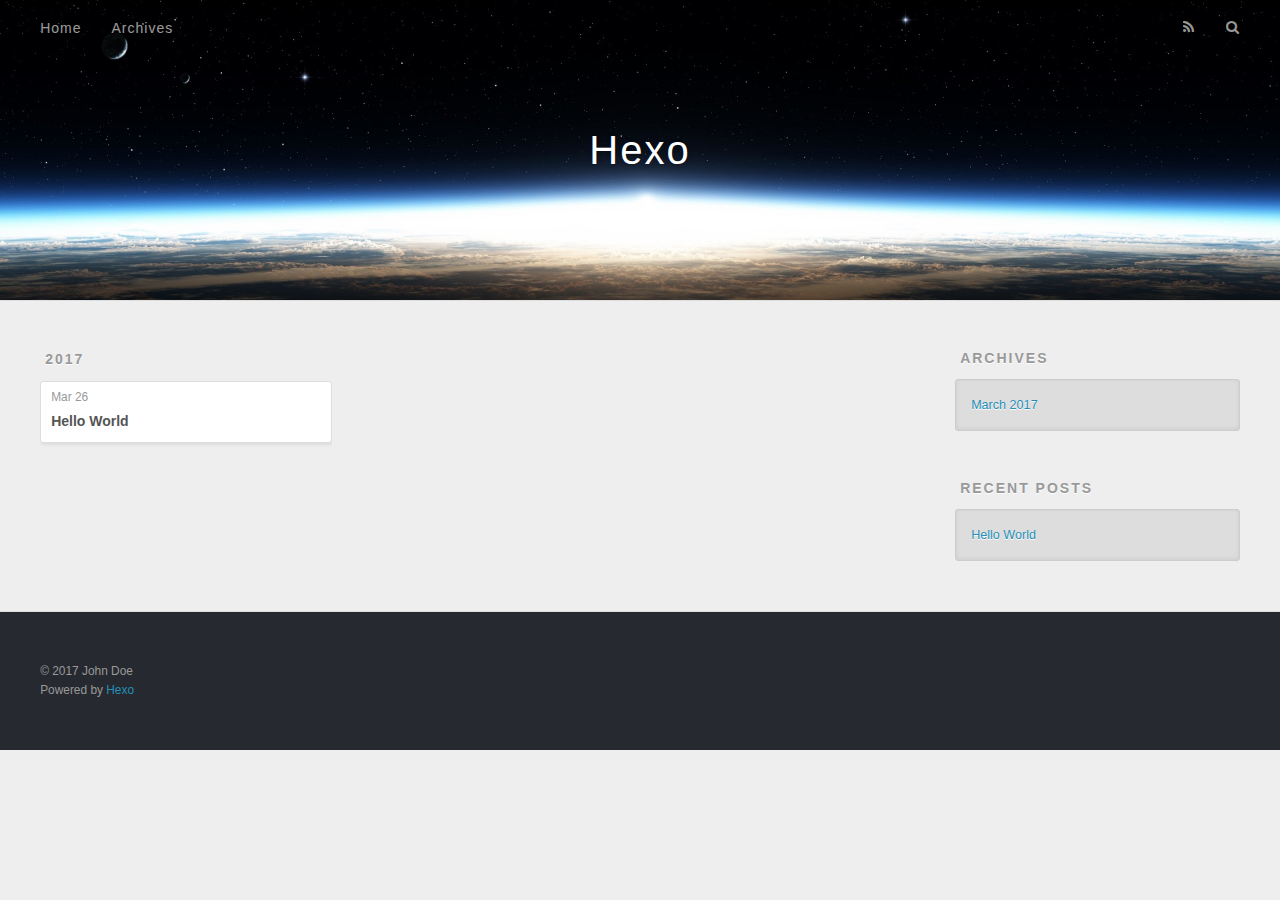
==== archives/2017/index.html @ 451388a0 "Site updated: 2017-03-26 14:54:49" ====
<!DOCTYPE html>
<html>
<head>
  <meta charset="utf-8">
  
  <title>Archives: 2017 | Hexo</title>
  <meta name="viewport" content="width=device-width, initial-scale=1, maximum-scale=1">
  <meta property="og:type" content="website">
<meta property="og:title" content="Hexo">
<meta property="og:url" content="http://yoursite.com/archives/2017/index.html">
<meta property="og:site_name" content="Hexo">
<meta name="twitter:card" content="summary">
<meta name="twitter:title" content="Hexo">
  
    <link rel="alternate" href="/atom.xml" title="Hexo" type="application/atom+xml">
  
  
    <link rel="icon" href="/favicon.png">
  
  
    <link href="//fonts.googleapis.com/css?family=Source+Code+Pro" rel="stylesheet" type="text/css">
  
  <link rel="stylesheet" href="/css/style.css">
  

</head>

<body>
  <div id="container">
    <div id="wrap">
      <header id="header">
  <div id="banner"></div>
  <div id="header-outer" class="outer">
    <div id="header-title" class="inner">
      <h1 id="logo-wrap">
        <a href="/" id="logo">Hexo</a>
      </h1>
      
    </div>
    <div id="header-inner" class="inner">
      <nav id="main-nav">
        <a id="main-nav-toggle" class="nav-icon"></a>
        
          <a class="main-nav-link" href="/">Home</a>
        
          <a class="main-nav-link" href="/archives">Archives</a>
        
      </nav>
      <nav id="sub-nav">
        
          <a id="nav-rss-link" class="nav-icon" href="/atom.xml" title="RSS Feed"></a>
        
        <a id="nav-search-btn" class="nav-icon" title="Search"></a>
      </nav>
      <div id="search-form-wrap">
        <form action="//google.com/search" method="get" accept-charset="UTF-8" class="search-form"><input type="search" name="q" results="0" class="search-form-input" placeholder="Search"><button type="submit" class="search-form-submit">&#xF002;</button><input type="hidden" name="sitesearch" value="http://yoursite.com"></form>
      </div>
    </div>
  </div>
</header>
      <div class="outer">
        <section id="main">
  
  
    
    
      
      
      <section class="archives-wrap">
        <div class="archive-year-wrap">
          <a href="/archives/2017" class="archive-year">2017</a>
        </div>
        <div class="archives">
    
    <article class="archive-article archive-type-post">
  <div class="archive-article-inner">
    <header class="archive-article-header">
      <a href="/2017/03/26/hello-world/" class="archive-article-date">
  <time datetime="2017-03-26T06:31:11.695Z" itemprop="datePublished">Mar 26</time>
</a>
      
  
    <h1 itemprop="name">
      <a class="archive-article-title" href="/2017/03/26/hello-world/">Hello World</a>
    </h1>
  

    </header>
  </div>
</article>
  
  
    </div></section>
  

</section>
        
          <aside id="sidebar">
  
    

  
    

  
    
  
    
  <div class="widget-wrap">
    <h3 class="widget-title">Archives</h3>
    <div class="widget">
      <ul class="archive-list"><li class="archive-list-item"><a class="archive-list-link" href="/archives/2017/03/">March 2017</a></li></ul>
    </div>
  </div>


  
    
  <div class="widget-wrap">
    <h3 class="widget-title">Recent Posts</h3>
    <div class="widget">
      <ul>
        
          <li>
            <a href="/2017/03/26/hello-world/">Hello World</a>
          </li>
        
      </ul>
    </div>
  </div>

  
</aside>
        
      </div>
      <footer id="footer">
  
  <div class="outer">
    <div id="footer-info" class="inner">
      &copy; 2017 John Doe<br>
      Powered by <a href="http://hexo.io/" target="_blank">Hexo</a>
    </div>
  </div>
</footer>
    </div>
    <nav id="mobile-nav">
  
    <a href="/" class="mobile-nav-link">Home</a>
  
    <a href="/archives" class="mobile-nav-link">Archives</a>
  
</nav>
    

<script src="//ajax.googleapis.com/ajax/libs/jquery/2.0.3/jquery.min.js"></script>


  <link rel="stylesheet" href="/fancybox/jquery.fancybox.css">
  <script src="/fancybox/jquery.fancybox.pack.js"></script>


<script src="/js/script.js"></script>

  </div>
</body>
</html>
---- css/style.css ----
body {
  width: 100%;
}
body:before,
body:after {
  content: "";
  display: table;
}
body:after {
  clear: both;
}
html,
body,
div,
span,
applet,
object,
iframe,
h1,
h2,
h3,
h4,
h5,
h6,
p,
blockquote,
pre,
a,
abbr,
acronym,
address,
big,
cite,
code,
del,
dfn,
em,
img,
ins,
kbd,
q,
s,
samp,
small,
strike,
strong,
sub,
sup,
tt,
var,
dl,
dt,
dd,
ol,
ul,
li,
fieldset,
form,
label,
legend,
table,
caption,
tbody,
tfoot,
thead,
tr,
th,
td {
  margin: 0;
  padding: 0;
  border: 0;
  outline: 0;
  font-weight: inherit;
  font-style: inherit;
  font-family: inherit;
  font-size: 100%;
  vertical-align: baseline;
}
body {
  line-height: 1;
  color: #000;
  background: #fff;
}
ol,
ul {
  list-style: none;
}
table {
  border-collapse: separate;
  border-spacing: 0;
  vertical-align: middle;
}
caption,
th,
td {
  text-align: left;
  font-weight: normal;
  vertical-align: middle;
}
a img {
  border: none;
}
input,
button {
  margin: 0;
  padding: 0;
}
input::-moz-focus-inner,
button::-moz-focus-inner {
  border: 0;
  padding: 0;
}
@font-face {
  font-family: FontAwesome;
  font-style: normal;
  font-weight: normal;
  src: url("fonts/fontawesome-webfont.eot?v=#4.0.3");
  src: url("fonts/fontawesome-webfont.eot?#iefix&v=#4.0.3") format("embedded-opentype"), url("fonts/fontawesome-webfont.woff?v=#4.0.3") format("woff"), url("fonts/fontawesome-webfont.ttf?v=#4.0.3") format("truetype"), url("fonts/fontawesome-webfont.svg#fontawesomeregular?v=#4.0.3") format("svg");
}
html,
body,
#container {
  height: 100%;
}
body {
  background: #eee;
  font: 14px "Helvetica Neue", Helvetica, Arial, sans-serif;
  -webkit-text-size-adjust: 100%;
}
.outer {
  max-width: 1220px;
  margin: 0 auto;
  padding: 0 20px;
}
.outer:before,
.outer:after {
  content: "";
  display: table;
}
.outer:after {
  clear: both;
}
.inner {
  display: inline;
  float: left;
  width: 98.33333333333333%;
  margin: 0 0.833333333333333%;
}
.left,
.alignleft {
  float: left;
}
.right,
.alignright {
  float: right;
}
.clear {
  clear: both;
}
#container {
  position: relative;
}
.mobile-nav-on {
  overflow: hidden;
}
#wrap {
  height: 100%;
  width: 100%;
  position: absolute;
  top: 0;
  left: 0;
  -webkit-transition: 0.2s ease-out;
  -moz-transition: 0.2s ease-out;
  -ms-transition: 0.2s ease-out;
  transition: 0.2s ease-out;
  z-index: 1;
  background: #eee;
}
.mobile-nav-on #wrap {
  left: 280px;
}
@media screen and (min-width: 768px) {
  #main {
    display: inline;
    float: left;
    width: 73.33333333333333%;
    margin: 0 0.833333333333333%;
  }
}
.article-date,
.article-category-link,
.archive-year,
.widget-title {
  text-decoration: none;
  text-transform: uppercase;
  letter-spacing: 2px;
  color: #999;
  margin-bottom: 1em;
  margin-left: 5px;
  line-height: 1em;
  text-shadow: 0 1px #fff;
  font-weight: bold;
}
.article-inner,
.archive-article-inner {
  background: #fff;
  -webkit-box-shadow: 1px 2px 3px #ddd;
  box-shadow: 1px 2px 3px #ddd;
  border: 1px solid #ddd;
  border-radius: 3px;
}
.article-entry h1,
.widget h1 {
  font-size: 2em;
}
.article-entry h2,
.widget h2 {
  font-size: 1.5em;
}
.article-entry h3,
.widget h3 {
  font-size: 1.3em;
}
.article-entry h4,
.widget h4 {
  font-size: 1.2em;
}
.article-entry h5,
.widget h5 {
  font-size: 1em;
}
.article-entry h6,
.widget h6 {
  font-size: 1em;
  color: #999;
}
.article-entry hr,
.widget hr {
  border: 1px dashed #ddd;
}
.article-entry strong,
.widget strong {
  font-weight: bold;
}
.article-entry em,
.widget em,
.article-entry cite,
.widget cite {
  font-style: italic;
}
.article-entry sup,
.widget sup,
.article-entry sub,
.widget sub {
  font-size: 0.75em;
  line-height: 0;
  position: relative;
  vertical-align: baseline;
}
.article-entry sup,
.widget sup {
  top: -0.5em;
}
.article-entry sub,
.widget sub {
  bottom: -0.2em;
}
.article-entry small,
.widget small {
  font-size: 0.85em;
}
.article-entry acronym,
.widget acronym,
.article-entry abbr,
.widget abbr {
  border-bottom: 1px dotted;
}
.article-entry ul,
.widget ul,
.article-entry ol,
.widget ol,
.article-entry dl,
.widget dl {
  margin: 0 20px;
  line-height: 1.6em;
}
.article-entry ul ul,
.widget ul ul,
.article-entry ol ul,
.widget ol ul,
.article-entry ul ol,
.widget ul ol,
.article-entry ol ol,
.widget ol ol {
  margin-top: 0;
  margin-bottom: 0;
}
.article-entry ul,
.widget ul {
  list-style: disc;
}
.article-entry ol,
.widget ol {
  list-style: decimal;
}
.article-entry dt,
.widget dt {
  font-weight: bold;
}
#header {
  height: 300px;
  position: relative;
  border-bottom: 1px solid #ddd;
}
#header:before,
#header:after {
  content: "";
  position: absolute;
  left: 0;
  right: 0;
  height: 40px;
}
#header:before {
  top: 0;
  background: -webkit-linear-gradient(rgba(0,0,0,0.2), transparent);
  background: -moz-linear-gradient(rgba(0,0,0,0.2), transparent);
  background: -ms-linear-gradient(rgba(0,0,0,0.2), transparent);
  background: linear-gradient(rgba(0,0,0,0.2), transparent);
}
#header:after {
  bottom: 0;
  background: -webkit-linear-gradient(transparent, rgba(0,0,0,0.2));
  background: -moz-linear-gradient(transparent, rgba(0,0,0,0.2));
  background: -ms-linear-gradient(transparent, rgba(0,0,0,0.2));
  background: linear-gradient(transparent, rgba(0,0,0,0.2));
}
#header-outer {
  height: 100%;
  position: relative;
}
#header-inner {
  position: relative;
  overflow: hidden;
}
#banner {
  position: absolute;
  top: 0;
  left: 0;
  width: 100%;
  height: 100%;
  background: url("images/banner.jpg") center #000;
  -webkit-background-size: cover;
  -moz-background-size: cover;
  background-size: cover;
  z-index: -1;
}
#header-title {
  text-align: center;
  height: 40px;
  position: absolute;
  top: 50%;
  left: 0;
  margin-top: -20px;
}
#logo,
#subtitle {
  text-decoration: none;
  color: #fff;
  font-weight: 300;
  text-shadow: 0 1px 4px rgba(0,0,0,0.3);
}
#logo {
  font-size: 40px;
  line-height: 40px;
  letter-spacing: 2px;
}
#subtitle {
  font-size: 16px;
  line-height: 16px;
  letter-spacing: 1px;
}
#subtitle-wrap {
  margin-top: 16px;
}
#main-nav {
  float: left;
  margin-left: -15px;
}
.nav-icon,
.main-nav-link {
  float: left;
  color: #fff;
  opacity: 0.6;
  text-decoration: none;
  text-shadow: 0 1px rgba(0,0,0,0.2);
  -webkit-transition: opacity 0.2s;
  -moz-transition: opacity 0.2s;
  -ms-transition: opacity 0.2s;
  transition: opacity 0.2s;
  display: block;
  padding: 20px 15px;
}
.nav-icon:hover,
.main-nav-link:hover {
  opacity: 1;
}
.nav-icon {
  font-family: FontAwesome;
  text-align: center;
  font-size: 14px;
  width: 14px;
  height: 14px;
  padding: 20px 15px;
  position: relative;
  cursor: pointer;
}
.main-nav-link {
  font-weight: 300;
  letter-spacing: 1px;
}
@media screen and (max-width: 479px) {
  .main-nav-link {
    display: none;
  }
}
#main-nav-toggle {
  display: none;
}
#main-nav-toggle:before {
  content: "\f0c9";
}
@media screen and (max-width: 479px) {
  #main-nav-toggle {
    display: block;
  }
}
#sub-nav {
  float: right;
  margin-right: -15px;
}
#nav-rss-link:before {
  content: "\f09e";
}
#nav-search-btn:before {
  content: "\f002";
}
#search-form-wrap {
  position: absolute;
  top: 15px;
  width: 150px;
  height: 30px;
  right: -150px;
  opacity: 0;
  -webkit-transition: 0.2s ease-out;
  -moz-transition: 0.2s ease-out;
  -ms-transition: 0.2s ease-out;
  transition: 0.2s ease-out;
}
#search-form-wrap.on {
  opacity: 1;
  right: 0;
}
@media screen and (max-width: 479px) {
  #search-form-wrap {
    width: 100%;
    right: -100%;
  }
}
.search-form {
  position: absolute;
  top: 0;
  left: 0;
  right: 0;
  background: #fff;
  padding: 5px 15px;
  border-radius: 15px;
  -webkit-box-shadow: 0 0 10px rgba(0,0,0,0.3);
  box-shadow: 0 0 10px rgba(0,0,0,0.3);
}
.search-form-input {
  border: none;
  background: none;
  color: #555;
  width: 100%;
  font: 13px "Helvetica Neue", Helvetica, Arial, sans-serif;
  outline: none;
}
.search-form-input::-webkit-search-results-decoration,
.search-form-input::-webkit-search-cancel-button {
  -webkit-appearance: none;
}
.search-form-submit {
  position: absolute;
  top: 50%;
  right: 10px;
  margin-top: -7px;
  font: 13px FontAwesome;
  border: none;
  background: none;
  color: #bbb;
  cursor: pointer;
}
.search-form-submit:hover,
.search-form-submit:focus {
  color: #777;
}
.article {
  margin: 50px 0;
}
.article-inner {
  overflow: hidden;
}
.article-meta:before,
.article-meta:after {
  content: "";
  display: table;
}
.article-meta:after {
  clear: both;
}
.article-date {
  float: left;
}
.article-category {
  float: left;
  line-height: 1em;
  color: #ccc;
  text-shadow: 0 1px #fff;
  margin-left: 8px;
}
.article-category:before {
  content: "\2022";
}
.article-category-link {
  margin: 0 12px 1em;
}
.article-header {
  padding: 20px 20px 0;
}
.article-title {
  text-decoration: none;
  font-size: 2em;
  font-weight: bold;
  color: #555;
  line-height: 1.1em;
  -webkit-transition: color 0.2s;
  -moz-transition: color 0.2s;
  -ms-transition: color 0.2s;
  transition: color 0.2s;
}
a.article-title:hover {
  color: #258fb8;
}
.article-entry {
  color: #555;
  padding: 0 20px;
}
.article-entry:before,
.article-entry:after {
  content: "";
  display: table;
}
.article-entry:after {
  clear: both;
}
.article-entry p,
.article-entry table {
  line-height: 1.6em;
  margin: 1.6em 0;
}
.article-entry h1,
.article-entry h2,
.article-entry h3,
.article-entry h4,
.article-entry h5,
.article-entry h6 {
  font-weight: bold;
}
.article-entry h1,
.article-entry h2,
.article-entry h3,
.article-entry h4,
.article-entry h5,
.article-entry h6 {
  line-height: 1.1em;
  margin: 1.1em 0;
}
.article-entry a {
  color: #258fb8;
  text-decoration: none;
}
.article-entry a:hover {
  text-decoration: underline;
}
.article-entry ul,
.article-entry ol,
.article-entry dl {
  margin-top: 1.6em;
  margin-bottom: 1.6em;
}
.article-entry img,
.article-entry video {
  max-width: 100%;
  height: auto;
  display: block;
  margin: auto;
}
.article-entry iframe {
  border: none;
}
.article-entry table {
  width: 100%;
  border-collapse: collapse;
  border-spacing: 0;
}
.article-entry th {
  font-weight: bold;
  border-bottom: 3px solid #ddd;
  padding-bottom: 0.5em;
}
.article-entry td {
  border-bottom: 1px solid #ddd;
  padding: 10px 0;
}
.article-entry blockquote {
  font-family: Georgia, "Times New Roman", serif;
  font-size: 1.4em;
  margin: 1.6em 20px;
  text-align: center;
}
.article-entry blockquote footer {
  font-size: 14px;
  margin: 1.6em 0;
  font-family: "Helvetica Neue", Helvetica, Arial, sans-serif;
}
.article-entry blockquote footer cite:before {
  content: "—";
  padding: 0 0.5em;
}
.article-entry .pullquote {
  text-align: left;
  width: 45%;
  margin: 0;
}
.article-entry .pullquote.left {
  margin-left: 0.5em;
  margin-right: 1em;
}
.article-entry .pullquote.right {
  margin-right: 0.5em;
  margin-left: 1em;
}
.article-entry .caption {
  color: #999;
  display: block;
  font-size: 0.9em;
  margin-top: 0.5em;
  position: relative;
  text-align: center;
}
.article-entry .video-container {
  position: relative;
  padding-top: 56.25%;
  height: 0;
  overflow: hidden;
}
.article-entry .video-container iframe,
.article-entry .video-container object,
.article-entry .video-container embed {
  position: absolute;
  top: 0;
  left: 0;
  width: 100%;
  height: 100%;
  margin-top: 0;
}
.article-more-link a {
  display: inline-block;
  line-height: 1em;
  padding: 6px 15px;
  border-radius: 15px;
  background: #eee;
  color: #999;
  text-shadow: 0 1px #fff;
  text-decoration: none;
}
.article-more-link a:hover {
  background: #258fb8;
  color: #fff;
  text-decoration: none;
  text-shadow: 0 1px #1e7293;
}
.article-footer {
  font-size: 0.85em;
  line-height: 1.6em;
  border-top: 1px solid #ddd;
  padding-top: 1.6em;
  margin: 0 20px 20px;
}
.article-footer:before,
.article-footer:after {
  content: "";
  display: table;
}
.article-footer:after {
  clear: both;
}
.article-footer a {
  color: #999;
  text-decoration: none;
}
.article-footer a:hover {
  color: #555;
}
.article-tag-list-item {
  float: left;
  margin-right: 10px;
}
.article-tag-list-link:before {
  content: "#";
}
.article-comment-link {
  float: right;
}
.article-comment-link:before {
  content: "\f075";
  font-family: FontAwesome;
  padding-right: 8px;
}
.article-share-link {
  cursor: pointer;
  float: right;
  margin-left: 20px;
}
.article-share-link:before {
  content: "\f064";
  font-family: FontAwesome;
  padding-right: 6px;
}
#article-nav {
  position: relative;
}
#article-nav:before,
#article-nav:after {
  content: "";
  display: table;
}
#article-nav:after {
  clear: both;
}
@media screen and (min-width: 768px) {
  #article-nav {
    margin: 50px 0;
  }
  #article-nav:before {
    width: 8px;
    height: 8px;
    position: absolute;
    top: 50%;
    left: 50%;
    margin-top: -4px;
    margin-left: -4px;
    content: "";
    border-radius: 50%;
    background: #ddd;
    -webkit-box-shadow: 0 1px 2px #fff;
    box-shadow: 0 1px 2px #fff;
  }
}
.article-nav-link-wrap {
  text-decoration: none;
  text-shadow: 0 1px #fff;
  color: #999;
  -webkit-box-sizing: border-box;
  -moz-box-sizing: border-box;
  box-sizing: border-box;
  margin-top: 50px;
  text-align: center;
  display: block;
}
.article-nav-link-wrap:hover {
  color: #555;
}
@media screen and (min-width: 768px) {
  .article-nav-link-wrap {
    width: 50%;
    margin-top: 0;
  }
}
@media screen and (min-width: 768px) {
  #article-nav-newer {
    float: left;
    text-align: right;
    padding-right: 20px;
  }
}
@media screen and (min-width: 768px) {
  #article-nav-older {
    float: right;
    text-align: left;
    padding-left: 20px;
  }
}
.article-nav-caption {
  text-transform: uppercase;
  letter-spacing: 2px;
  color: #ddd;
  line-height: 1em;
  font-weight: bold;
}
#article-nav-newer .article-nav-caption {
  margin-right: -2px;
}
.article-nav-title {
  font-size: 0.85em;
  line-height: 1.6em;
  margin-top: 0.5em;
}
.article-share-box {
  position: absolute;
  display: none;
  background: #fff;
  -webkit-box-shadow: 1px 2px 10px rgba(0,0,0,0.2);
  box-shadow: 1px 2px 10px rgba(0,0,0,0.2);
  border-radius: 3px;
  margin-left: -145px;
  overflow: hidden;
  z-index: 1;
}
.article-share-box.on {
  display: block;
}
.article-share-input {
  width: 100%;
  background: none;
  -webkit-box-sizing: border-box;
  -moz-box-sizing: border-box;
  box-sizing: border-box;
  font: 14px "Helvetica Neue", Helvetica, Arial, sans-serif;
  padding: 0 15px;
  color: #555;
  outline: none;
  border: 1px solid #ddd;
  border-radius: 3px 3px 0 0;
  height: 36px;
  line-height: 36px;
}
.article-share-links {
  background: #eee;
}
.article-share-links:before,
.article-share-links:after {
  content: "";
  display: table;
}
.article-share-links:after {
  clear: both;
}
.article-share-twitter,
.article-share-facebook,
.article-share-pinterest,
.article-share-google {
  width: 50px;
  height: 36px;
  display: block;
  float: left;
  position: relative;
  color: #999;
  text-shadow: 0 1px #fff;
}
.article-share-twitter:before,
.article-share-facebook:before,
.article-share-pinterest:before,
.article-share-google:before {
  font-size: 20px;
  font-family: FontAwesome;
  width: 20px;
  height: 20px;
  position: absolute;
  top: 50%;
  left: 50%;
  margin-top: -10px;
  margin-left: -10px;
  text-align: center;
}
.article-share-twitter:hover,
.article-share-facebook:hover,
.article-share-pinterest:hover,
.article-share-google:hover {
  color: #fff;
}
.article-share-twitter:before {
  content: "\f099";
}
.article-share-twitter:hover {
  background: #00aced;
  text-shadow: 0 1px #008abe;
}
.article-share-facebook:before {
  content: "\f09a";
}
.article-share-facebook:hover {
  background: #3b5998;
  text-shadow: 0 1px #2f477a;
}
.article-share-pinterest:before {
  content: "\f0d2";
}
.article-share-pinterest:hover {
  background: #cb2027;
  text-shadow: 0 1px #a21a1f;
}
.article-share-google:before {
  content: "\f0d5";
}
.article-share-google:hover {
  background: #dd4b39;
  text-shadow: 0 1px #be3221;
}
.article-gallery {
  background: #000;
  position: relative;
}
.article-gallery-photos {
  position: relative;
  overflow: hidden;
}
.article-gallery-img {
  display: none;
  max-width: 100%;
}
.article-gallery-img:first-child {
  display: block;
}
.article-gallery-img.loaded {
  position: absolute;
  display: block;
}
.article-gallery-img img {
  display: block;
  max-width: 100%;
  margin: 0 auto;
}
#comments {
  background: #fff;
  -webkit-box-shadow: 1px 2px 3px #ddd;
  box-shadow: 1px 2px 3px #ddd;
  padding: 20px;
  border: 1px solid #ddd;
  border-radius: 3px;
  margin: 50px 0;
}
#comments a {
  color: #258fb8;
}
.archives-wrap {
  margin: 50px 0;
}
.archives:before,
.archives:after {
  content: "";
  display: table;
}
.archives:after {
  clear: both;
}
.archive-year-wrap {
  margin-bottom: 1em;
}
.archives {
  -webkit-column-gap: 10px;
  -moz-column-gap: 10px;
  column-gap: 10px;
}
@media screen and (min-width: 480px) and (max-width: 767px) {
  .archives {
    -webkit-column-count: 2;
    -moz-column-count: 2;
    column-count: 2;
  }
}
@media screen and (min-width: 768px) {
  .archives {
    -webkit-column-count: 3;
    -moz-column-count: 3;
    column-count: 3;
  }
}
.archive-article {
  -webkit-column-break-inside: avoid;
  page-break-inside: avoid;
  overflow: hidden;
  break-inside: avoid-column;
}
.archive-article-inner {
  padding: 10px;
  margin-bottom: 15px;
}
.archive-article-title {
  text-decoration: none;
  font-weight: bold;
  color: #555;
  -webkit-transition: color 0.2s;
  -moz-transition: color 0.2s;
  -ms-transition: color 0.2s;
  transition: color 0.2s;
  line-height: 1.6em;
}
.archive-article-title:hover {
  color: #258fb8;
}
.archive-article-footer {
  margin-top: 1em;
}
.archive-article-date {
  color: #999;
  text-decoration: none;
  font-size: 0.85em;
  line-height: 1em;
  margin-bottom: 0.5em;
  display: block;
}
#page-nav {
  margin: 50px auto;
  background: #fff;
  -webkit-box-shadow: 1px 2px 3px #ddd;
  box-shadow: 1px 2px 3px #ddd;
  border: 1px solid #ddd;
  border-radius: 3px;
  text-align: center;
  color: #999;
  overflow: hidden;
}
#page-nav:before,
#page-nav:after {
  content: "";
  display: table;
}
#page-nav:after {
  clear: both;
}
#page-nav a,
#page-nav span {
  padding: 10px 20px;
  line-height: 1;
  height: 2ex;
}
#page-nav a {
  color: #999;
  text-decoration: none;
}
#page-nav a:hover {
  background: #999;
  color: #fff;
}
#page-nav .prev {
  float: left;
}
#page-nav .next {
  float: right;
}
#page-nav .page-number {
  display: inline-block;
}
@media screen and (max-width: 479px) {
  #page-nav .page-number {
    display: none;
  }
}
#page-nav .current {
  color: #555;
  font-weight: bold;
}
#page-nav .space {
  color: #ddd;
}
#footer {
  background: #262a30;
  padding: 50px 0;
  border-top: 1px solid #ddd;
  color: #999;
}
#footer a {
  color: #258fb8;
  text-decoration: none;
}
#footer a:hover {
  text-decoration: underline;
}
#footer-info {
  line-height: 1.6em;
  font-size: 0.85em;
}
.article-entry pre,
.article-entry .highlight {
  background: #2d2d2d;
  margin: 0 -20px;
  padding: 15px 20px;
  border-style: solid;
  border-color: #ddd;
  border-width: 1px 0;
  overflow: auto;
  color: #ccc;
  line-height: 22.400000000000002px;
}
.article-entry .highlight .gutter pre,
.article-entry .gist .gist-file .gist-data .line-numbers {
  color: #666;
  font-size: 0.85em;
}
.article-entry pre,
.article-entry code {
  font-family: "Source Code Pro", Consolas, Monaco, Menlo, Consolas, monospace;
}
.article-entry code {
  background: #eee;
  text-shadow: 0 1px #fff;
  padding: 0 0.3em;
}
.article-entry pre code {
  background: none;
  text-shadow: none;
  padding: 0;
}
.article-entry .highlight pre {
  border: none;
  margin: 0;
  padding: 0;
}
.article-entry .highlight table {
  margin: 0;
  width: auto;
}
.article-entry .highlight td {
  border: none;
  padding: 0;
}
.article-entry .highlight figcaption {
  font-size: 0.85em;
  color: #999;
  line-height: 1em;
  margin-bottom: 1em;
}
.article-entry .highlight figcaption:before,
.article-entry .highlight figcaption:after {
  content: "";
  display: table;
}
.article-entry .highlight figcaption:after {
  clear: both;
}
.article-entry .highlight figcaption a {
  float: right;
}
.article-entry .highlight .gutter pre {
  text-align: right;
  padding-right: 20px;
}
.article-entry .highlight .line {
  height: 22.400000000000002px;
}
.article-entry .highlight .line.marked {
  background: #515151;
}
.article-entry .gist {
  margin: 0 -20px;
  border-style: solid;
  border-color: #ddd;
  border-width: 1px 0;
  background: #2d2d2d;
  padding: 15px 20px 15px 0;
}
.article-entry .gist .gist-file {
  border: none;
  font-family: "Source Code Pro", Consolas, Monaco, Menlo, Consolas, monospace;
  margin: 0;
}
.article-entry .gist .gist-file .gist-data {
  background: none;
  border: none;
}
.article-entry .gist .gist-file .gist-data .line-numbers {
  background: none;
  border: none;
  padding: 0 20px 0 0;
}
.article-entry .gist .gist-file .gist-data .line-data {
  padding: 0 !important;
}
.article-entry .gist .gist-file .highlight {
  margin: 0;
  padding: 0;
  border: none;
}
.article-entry .gist .gist-file .gist-meta {
  background: #2d2d2d;
  color: #999;
  font: 0.85em "Helvetica Neue", Helvetica, Arial, sans-serif;
  text-shadow: 0 0;
  padding: 0;
  margin-top: 1em;
  margin-left: 20px;
}
.article-entry .gist .gist-file .gist-meta a {
  color: #258fb8;
  font-weight: normal;
}
.article-entry .gist .gist-file .gist-meta a:hover {
  text-decoration: underline;
}
pre .comment,
pre .title {
  color: #999;
}
pre .variable,
pre .attribute,
pre .tag,
pre .regexp,
pre .ruby .constant,
pre .xml .tag .title,
pre .xml .pi,
pre .xml .doctype,
pre .html .doctype,
pre .css .id,
pre .css .class,
pre .css .pseudo {
  color: #f2777a;
}
pre .number,
pre .preprocessor,
pre .built_in,
pre .literal,
pre .params,
pre .constant {
  color: #f99157;
}
pre .class,
pre .ruby .class .title,
pre .css .rules .attribute {
  color: #9c9;
}
pre .string,
pre .value,
pre .inheritance,
pre .header,
pre .ruby .symbol,
pre .xml .cdata {
  color: #9c9;
}
pre .css .hexcolor {
  color: #6cc;
}
pre .function,
pre .python .decorator,
pre .python .title,
pre .ruby .function .title,
pre .ruby .title .keyword,
pre .perl .sub,
pre .javascript .title,
pre .coffeescript .title {
  color: #69c;
}
pre .keyword,
pre .javascript .function {
  color: #c9c;
}
@media screen and (max-width: 479px) {
  #mobile-nav {
    position: absolute;
    top: 0;
    left: 0;
    width: 280px;
    height: 100%;
    background: #191919;
    border-right: 1px solid #fff;
  }
}
@media screen and (max-width: 479px) {
  .mobile-nav-link {
    display: block;
    color: #999;
    text-decoration: none;
    padding: 15px 20px;
    font-weight: bold;
  }
  .mobile-nav-link:hover {
    color: #fff;
  }
}
@media screen and (min-width: 768px) {
  #sidebar {
    display: inline;
    float: left;
    width: 23.333333333333332%;
    margin: 0 0.833333333333333%;
  }
}
.widget-wrap {
  margin: 50px 0;
}
.widget {
  color: #777;
  text-shadow: 0 1px #fff;
  background: #ddd;
  -webkit-box-shadow: 0 -1px 4px #ccc inset;
  box-shadow: 0 -1px 4px #ccc inset;
  border: 1px solid #ccc;
  padding: 15px;
  border-radius: 3px;
}
.widget a {
  color: #258fb8;
  text-decoration: none;
}
.widget a:hover {
  text-decoration: underline;
}
.widget ul ul,
.widget ol ul,
.widget dl ul,
.widget ul ol,
.widget ol ol,
.widget dl ol,
.widget ul dl,
.widget ol dl,
.widget dl dl {
  margin-left: 15px;
  list-style: disc;
}
.widget {
  line-height: 1.6em;
  word-wrap: break-word;
  font-size: 0.9em;
}
.widget ul,
.widget ol {
  list-style: none;
  margin: 0;
}
.widget ul ul,
.widget ol ul,
.widget ul ol,
.widget ol ol {
  margin: 0 20px;
}
.widget ul ul,
.widget ol ul {
  list-style: disc;
}
.widget ul ol,
.widget ol ol {
  list-style: decimal;
}
.category-list-count,
.tag-list-count,
.archive-list-count {
  padding-left: 5px;
  color: #999;
  font-size: 0.85em;
}
.category-list-count:before,
.tag-list-count:before,
.archive-list-count:before {
  content: "(";
}
.category-list-count:after,
.tag-list-count:after,
.archive-list-count:after {
  content: ")";
}
.tagcloud a {
  margin-right: 5px;
  display: inline-block;
}
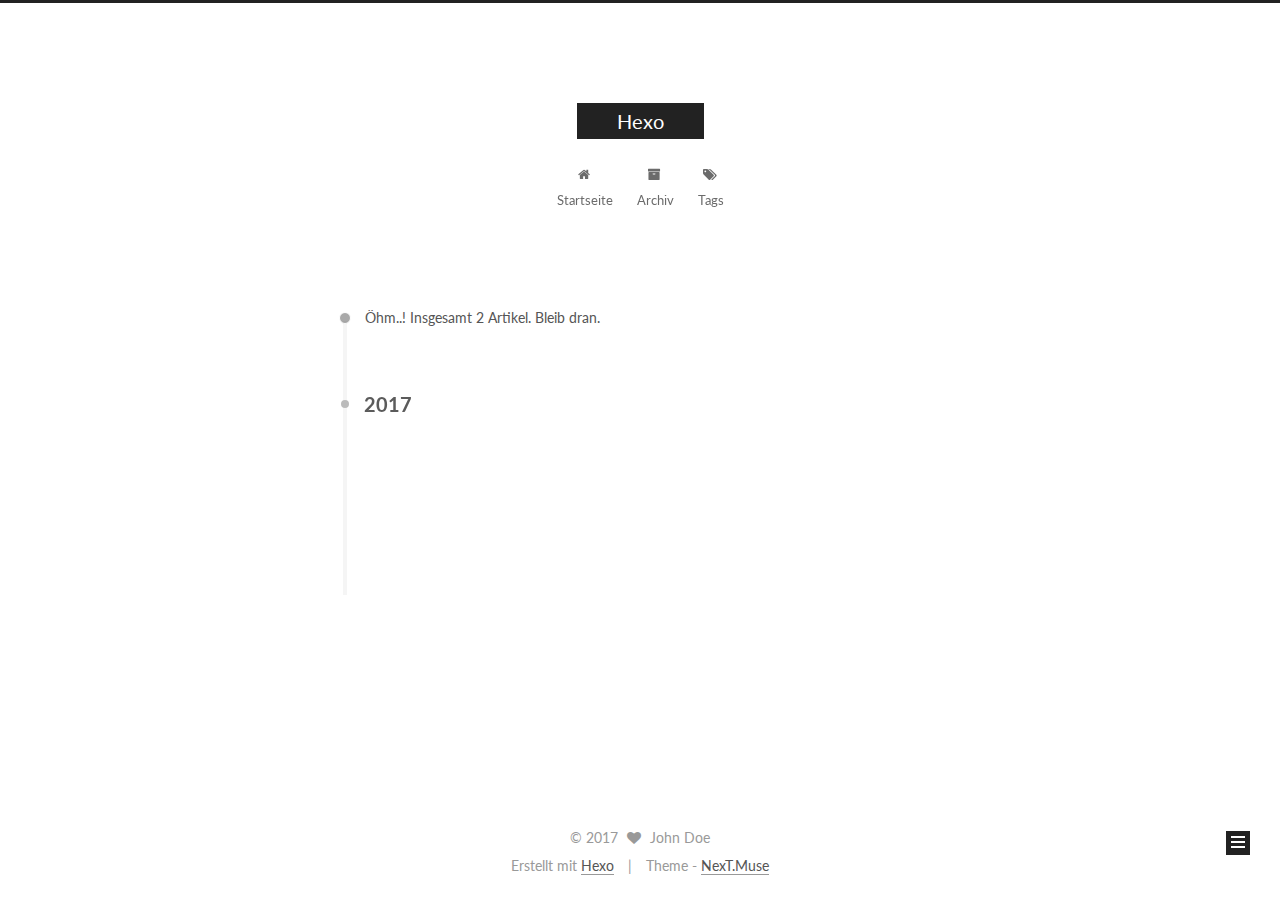
==== commit 2e96cb14: "Site updated: 2017-03-26 15:39:18" ====
--- a/archives/2017/index.html
+++ b/archives/2017/index.html
@@ -1,166 +1,575 @@
-<!DOCTYPE html>
-<html>
+<!doctype html>
+
+
+
+  
+
+
+<html class="theme-next muse use-motion" lang="">
 <head>
-  <meta charset="utf-8">
-  
-  <title>Archives: 2017 | Hexo</title>
-  <meta name="viewport" content="width=device-width, initial-scale=1, maximum-scale=1">
-  <meta property="og:type" content="website">
+  <meta charset="UTF-8"/>
+<meta http-equiv="X-UA-Compatible" content="IE=edge" />
+<meta name="viewport" content="width=device-width, initial-scale=1, maximum-scale=1"/>
+
+
+
+<meta http-equiv="Cache-Control" content="no-transform" />
+<meta http-equiv="Cache-Control" content="no-siteapp" />
+
+
+
+
+
+
+
+
+
+
+
+
+
+
+
+  
+  
+  <link href="/lib/fancybox/source/jquery.fancybox.css?v=2.1.5" rel="stylesheet" type="text/css" />
+
+
+
+
+  
+  
+  
+  
+
+  
+    
+    
+  
+
+  
+
+  
+
+  
+
+  
+
+  
+    
+    
+    <link href="//fonts.googleapis.com/css?family=Lato:300,300italic,400,400italic,700,700italic&subset=latin,latin-ext" rel="stylesheet" type="text/css">
+  
+
+
+
+
+
+
+<link href="/lib/font-awesome/css/font-awesome.min.css?v=4.6.2" rel="stylesheet" type="text/css" />
+
+<link href="/css/main.css?v=5.1.0" rel="stylesheet" type="text/css" />
+
+
+  <meta name="keywords" content="Hexo, NexT" />
+
+
+
+
+
+
+
+
+  <link rel="shortcut icon" type="image/x-icon" href="/favicon.ico?v=5.1.0" />
+
+
+
+
+
+
+<meta property="og:type" content="website">
 <meta property="og:title" content="Hexo">
 <meta property="og:url" content="http://yoursite.com/archives/2017/index.html">
 <meta property="og:site_name" content="Hexo">
 <meta name="twitter:card" content="summary">
 <meta name="twitter:title" content="Hexo">
-  
-    <link rel="alternate" href="/atom.xml" title="Hexo" type="application/atom+xml">
-  
-  
-    <link rel="icon" href="/favicon.png">
-  
-  
-    <link href="//fonts.googleapis.com/css?family=Source+Code+Pro" rel="stylesheet" type="text/css">
-  
-  <link rel="stylesheet" href="/css/style.css">
-  
-
+
+
+
+<script type="text/javascript" id="hexo.configurations">
+  var NexT = window.NexT || {};
+  var CONFIG = {
+    root: '/',
+    scheme: 'Muse',
+    sidebar: {"position":"left","display":"post","offset":12,"offset_float":0,"b2t":false,"scrollpercent":false},
+    fancybox: true,
+    motion: true,
+    duoshuo: {
+      userId: '0',
+      author: 'Author'
+    },
+    algolia: {
+      applicationID: '',
+      apiKey: '',
+      indexName: '',
+      hits: {"per_page":10},
+      labels: {"input_placeholder":"Search for Posts","hits_empty":"We didn't find any results for the search: ${query}","hits_stats":"${hits} results found in ${time} ms"}
+    }
+  };
+</script>
+
+
+
+  <link rel="canonical" href="http://yoursite.com/archives/2017/"/>
+
+
+
+
+
+  <title> Archiv | Hexo </title>
 </head>
 
-<body>
-  <div id="container">
-    <div id="wrap">
-      <header id="header">
-  <div id="banner"></div>
-  <div id="header-outer" class="outer">
-    <div id="header-title" class="inner">
-      <h1 id="logo-wrap">
-        <a href="/" id="logo">Hexo</a>
+<body itemscope itemtype="http://schema.org/WebPage" lang="">
+
+  
+
+
+
+
+
+
+
+
+
+
+
+
+
+
+  
+  
+    
+  
+
+  <div class="container sidebar-position-left  page-archive  ">
+    <div class="headband"></div>
+
+    <header id="header" class="header" itemscope itemtype="http://schema.org/WPHeader">
+      <div class="header-inner"><div class="site-brand-wrapper">
+  <div class="site-meta ">
+    
+
+    <div class="custom-logo-site-title">
+      <a href="/"  class="brand" rel="start">
+        <span class="logo-line-before"><i></i></span>
+        <span class="site-title">Hexo</span>
+        <span class="logo-line-after"><i></i></span>
+      </a>
+    </div>
+      
+        <p class="site-subtitle"></p>
+      
+  </div>
+
+  <div class="site-nav-toggle">
+    <button>
+      <span class="btn-bar"></span>
+      <span class="btn-bar"></span>
+      <span class="btn-bar"></span>
+    </button>
+  </div>
+</div>
+
+<nav class="site-nav">
+  
+
+  
+    <ul id="menu" class="menu">
+      
+        
+        <li class="menu-item menu-item-home">
+          <a href="/" rel="section">
+            
+              <i class="menu-item-icon fa fa-fw fa-home"></i> <br />
+            
+            Startseite
+          </a>
+        </li>
+      
+        
+        <li class="menu-item menu-item-archives">
+          <a href="/archives" rel="section">
+            
+              <i class="menu-item-icon fa fa-fw fa-archive"></i> <br />
+            
+            Archiv
+          </a>
+        </li>
+      
+        
+        <li class="menu-item menu-item-tags">
+          <a href="/tags" rel="section">
+            
+              <i class="menu-item-icon fa fa-fw fa-tags"></i> <br />
+            
+            Tags
+          </a>
+        </li>
+      
+
+      
+    </ul>
+  
+
+  
+</nav>
+
+
+
+ </div>
+    </header>
+
+    <main id="main" class="main">
+      <div class="main-inner">
+        <div class="content-wrap">
+          <div id="content" class="content">
+            
+
+  <section id="posts" class="posts-collapse">
+    <span class="archive-move-on"></span>
+
+    <span class="archive-page-counter">
+      
+      
+      
+        
+      
+      Öhm..! Insgesamt 2 Artikel. Bleib dran.
+    </span>
+
+    
+
+      
+      
+      
+
+      
+        
+        <div class="collection-title">
+          <h2 class="archive-year motion-element" id="archive-year-2017">2017</h2>
+        </div>
+      
+      
+
+      
+
+  <article class="post post-type-normal" itemscope itemtype="http://schema.org/Article">
+    <header class="post-header">
+
+      <h1 class="post-title">
+        
+            <a class="post-title-link" href="/2017/03/26/test/" itemprop="url">
+              
+                <span itemprop="name">test</span>
+              
+            </a>
+        
       </h1>
-      
-    </div>
-    <div id="header-inner" class="inner">
-      <nav id="main-nav">
-        <a id="main-nav-toggle" class="nav-icon"></a>
-        
-          <a class="main-nav-link" href="/">Home</a>
-        
-          <a class="main-nav-link" href="/archives">Archives</a>
-        
-      </nav>
-      <nav id="sub-nav">
-        
-          <a id="nav-rss-link" class="nav-icon" href="/atom.xml" title="RSS Feed"></a>
-        
-        <a id="nav-search-btn" class="nav-icon" title="Search"></a>
-      </nav>
-      <div id="search-form-wrap">
-        <form action="//google.com/search" method="get" accept-charset="UTF-8" class="search-form"><input type="search" name="q" results="0" class="search-form-input" placeholder="Search"><button type="submit" class="search-form-submit">&#xF002;</button><input type="hidden" name="sitesearch" value="http://yoursite.com"></form>
+
+      <div class="post-meta">
+        <time class="post-time" itemprop="dateCreated"
+              datetime="2017-03-26T14:57:31+08:00"
+              content="2017-03-26" >
+          03-26
+        </time>
       </div>
+
+    </header>
+  </article>
+
+
+
+    
+
+      
+      
+      
+
+      
+      
+
+      
+
+  <article class="post post-type-normal" itemscope itemtype="http://schema.org/Article">
+    <header class="post-header">
+
+      <h1 class="post-title">
+        
+            <a class="post-title-link" href="/2017/03/26/hello-world/" itemprop="url">
+              
+                <span itemprop="name">Hello World</span>
+              
+            </a>
+        
+      </h1>
+
+      <div class="post-meta">
+        <time class="post-time" itemprop="dateCreated"
+              datetime="2017-03-26T14:31:11+08:00"
+              content="2017-03-26" >
+          03-26
+        </time>
+      </div>
+
+    </header>
+  </article>
+
+
+
+    
+
+  </section>
+
+  
+
+
+
+          </div>
+          
+
+
+          
+
+        </div>
+        
+          
+  
+  <div class="sidebar-toggle">
+    <div class="sidebar-toggle-line-wrap">
+      <span class="sidebar-toggle-line sidebar-toggle-line-first"></span>
+      <span class="sidebar-toggle-line sidebar-toggle-line-middle"></span>
+      <span class="sidebar-toggle-line sidebar-toggle-line-last"></span>
     </div>
   </div>
-</header>
-      <div class="outer">
-        <section id="main">
-  
-  
-    
-    
-      
-      
-      <section class="archives-wrap">
-        <div class="archive-year-wrap">
-          <a href="/archives/2017" class="archive-year">2017</a>
+
+  <aside id="sidebar" class="sidebar">
+    <div class="sidebar-inner">
+
+      
+
+      
+
+      <section class="site-overview sidebar-panel sidebar-panel-active">
+        <div class="site-author motion-element" itemprop="author" itemscope itemtype="http://schema.org/Person">
+          <img class="site-author-image" itemprop="image"
+               src="/images/avatar.gif"
+               alt="John Doe" />
+          <p class="site-author-name" itemprop="name">John Doe</p>
+           
+              <p class="site-description motion-element" itemprop="description"></p>
+          
         </div>
-        <div class="archives">
-    
-    <article class="archive-article archive-type-post">
-  <div class="archive-article-inner">
-    <header class="archive-article-header">
-      <a href="/2017/03/26/hello-world/" class="archive-article-date">
-  <time datetime="2017-03-26T06:31:11.695Z" itemprop="datePublished">Mar 26</time>
-</a>
-      
-  
-    <h1 itemprop="name">
-      <a class="archive-article-title" href="/2017/03/26/hello-world/">Hello World</a>
-    </h1>
-  
-
-    </header>
+        <nav class="site-state motion-element">
+
+          
+            <div class="site-state-item site-state-posts">
+              <a href="/archives">
+                <span class="site-state-item-count">2</span>
+                <span class="site-state-item-name">Artikel</span>
+              </a>
+            </div>
+          
+
+          
+
+          
+
+        </nav>
+
+        
+
+        <div class="links-of-author motion-element">
+          
+        </div>
+
+        
+        
+
+        
+        
+
+        
+
+
+      </section>
+
+      
+
+      
+
+    </div>
+  </aside>
+
+
+        
+      </div>
+    </main>
+
+    <footer id="footer" class="footer">
+      <div class="footer-inner">
+        <div class="copyright" >
+  
+  &copy; 
+  <span itemprop="copyrightYear">2017</span>
+  <span class="with-love">
+    <i class="fa fa-heart"></i>
+  </span>
+  <span class="author" itemprop="copyrightHolder">John Doe</span>
+</div>
+
+
+<div class="powered-by">
+  Erstellt mit  <a class="theme-link" href="https://hexo.io">Hexo</a>
+</div>
+
+<div class="theme-info">
+  Theme -
+  <a class="theme-link" href="https://github.com/iissnan/hexo-theme-next">
+    NexT.Muse
+  </a>
+</div>
+
+
+        
+
+        
+      </div>
+    </footer>
+
+    
+      <div class="back-to-top">
+        <i class="fa fa-arrow-up"></i>
+        
+      </div>
+    
+
   </div>
-</article>
-  
-  
-    </div></section>
-  
-
-</section>
-        
-          <aside id="sidebar">
-  
-    
-
-  
-    
-
-  
-    
-  
-    
-  <div class="widget-wrap">
-    <h3 class="widget-title">Archives</h3>
-    <div class="widget">
-      <ul class="archive-list"><li class="archive-list-item"><a class="archive-list-link" href="/archives/2017/03/">March 2017</a></li></ul>
-    </div>
-  </div>
-
-
-  
-    
-  <div class="widget-wrap">
-    <h3 class="widget-title">Recent Posts</h3>
-    <div class="widget">
-      <ul>
-        
-          <li>
-            <a href="/2017/03/26/hello-world/">Hello World</a>
-          </li>
-        
-      </ul>
-    </div>
-  </div>
-
-  
-</aside>
-        
-      </div>
-      <footer id="footer">
-  
-  <div class="outer">
-    <div id="footer-info" class="inner">
-      &copy; 2017 John Doe<br>
-      Powered by <a href="http://hexo.io/" target="_blank">Hexo</a>
-    </div>
-  </div>
-</footer>
-    </div>
-    <nav id="mobile-nav">
-  
-    <a href="/" class="mobile-nav-link">Home</a>
-  
-    <a href="/archives" class="mobile-nav-link">Archives</a>
-  
-</nav>
-    
-
-<script src="//ajax.googleapis.com/ajax/libs/jquery/2.0.3/jquery.min.js"></script>
-
-
-  <link rel="stylesheet" href="/fancybox/jquery.fancybox.css">
-  <script src="/fancybox/jquery.fancybox.pack.js"></script>
-
-
-<script src="/js/script.js"></script>
-
-  </div>
+
+  
+
+<script type="text/javascript">
+  if (Object.prototype.toString.call(window.Promise) !== '[object Function]') {
+    window.Promise = null;
+  }
+</script>
+
+
+
+
+
+
+
+
+
+  
+
+
+
+
+
+
+  
+  <script type="text/javascript" src="/lib/jquery/index.js?v=2.1.3"></script>
+
+  
+  <script type="text/javascript" src="/lib/fastclick/lib/fastclick.min.js?v=1.0.6"></script>
+
+  
+  <script type="text/javascript" src="/lib/jquery_lazyload/jquery.lazyload.js?v=1.9.7"></script>
+
+  
+  <script type="text/javascript" src="/lib/velocity/velocity.min.js?v=1.2.1"></script>
+
+  
+  <script type="text/javascript" src="/lib/velocity/velocity.ui.min.js?v=1.2.1"></script>
+
+  
+  <script type="text/javascript" src="/lib/fancybox/source/jquery.fancybox.pack.js?v=2.1.5"></script>
+
+
+  
+
+
+  <script type="text/javascript" src="/js/src/utils.js?v=5.1.0"></script>
+
+  <script type="text/javascript" src="/js/src/motion.js?v=5.1.0"></script>
+
+
+
+  
+  
+
+  
+  
+    <script type="text/javascript" id="motion.page.archive">
+      $('.archive-year').velocity('transition.slideLeftIn');
+    </script>
+  
+
+
+  
+
+
+  <script type="text/javascript" src="/js/src/bootstrap.js?v=5.1.0"></script>
+
+
+
+  
+
+
+  
+
+
+
+
+	
+
+
+
+
+
+  
+
+
+
+
+
+  
+
+
+
+
+
+  
+
+
+
+
+
+
+  
+
+
+
+
+
+  
+
+  
+
+  
+
+  
+
 </body>
-</html>+</html>
--- a/css/main.css
+++ b/css/main.css
@@ -0,0 +1,2533 @@
+/* normalize.css v3.0.2 | MIT License | git.io/normalize */
+html {
+  font-family: sans-serif; /* 1 */
+  -ms-text-size-adjust: 100%; /* 2 */
+  -webkit-text-size-adjust: 100%; /* 2 */
+}
+body {
+  margin: 0;
+}
+article,
+aside,
+details,
+figcaption,
+figure,
+footer,
+header,
+hgroup,
+main,
+menu,
+nav,
+section,
+summary {
+  display: block;
+}
+audio,
+canvas,
+progress,
+video {
+  display: inline-block; /* 1 */
+  vertical-align: baseline; /* 2 */
+}
+audio:not([controls]) {
+  display: none;
+  height: 0;
+}
+[hidden],
+template {
+  display: none;
+}
+a {
+  background-color: transparent;
+}
+a:active,
+a:hover {
+  outline: 0;
+}
+abbr[title] {
+  border-bottom: 1px dotted;
+}
+b,
+strong {
+  font-weight: bold;
+}
+dfn {
+  font-style: italic;
+}
+h1 {
+  font-size: 2em;
+  margin: 0.67em 0;
+}
+mark {
+  background: #ff0;
+  color: #000;
+}
+small {
+  font-size: 80%;
+}
+sub,
+sup {
+  font-size: 75%;
+  line-height: 0;
+  position: relative;
+  vertical-align: baseline;
+}
+sup {
+  top: -0.5em;
+}
+sub {
+  bottom: -0.25em;
+}
+img {
+  border: 0;
+}
+svg:not(:root) {
+  overflow: hidden;
+}
+figure {
+  margin: 1em 40px;
+}
+hr {
+  -moz-box-sizing: content-box;
+  box-sizing: content-box;
+  height: 0;
+}
+pre {
+  overflow: auto;
+}
+code,
+kbd,
+pre,
+samp {
+  font-family: monospace, monospace;
+  font-size: 1em;
+}
+button,
+input,
+optgroup,
+select,
+textarea {
+  color: inherit; /* 1 */
+  font: inherit; /* 2 */
+  margin: 0; /* 3 */
+}
+button {
+  overflow: visible;
+}
+button,
+select {
+  text-transform: none;
+}
+button,
+html input[type="button"],
+input[type="reset"],
+input[type="submit"] {
+  -webkit-appearance: button; /* 2 */
+  cursor: pointer; /* 3 */
+}
+button[disabled],
+html input[disabled] {
+  cursor: default;
+}
+button::-moz-focus-inner,
+input::-moz-focus-inner {
+  border: 0;
+  padding: 0;
+}
+input {
+  line-height: normal;
+}
+input[type="checkbox"],
+input[type="radio"] {
+  box-sizing: border-box; /* 1 */
+  padding: 0; /* 2 */
+}
+input[type="number"]::-webkit-inner-spin-button,
+input[type="number"]::-webkit-outer-spin-button {
+  height: auto;
+}
+input[type="search"] {
+  -webkit-appearance: textfield; /* 1 */
+  -moz-box-sizing: content-box;
+  -webkit-box-sizing: content-box; /* 2 */
+  box-sizing: content-box;
+}
+input[type="search"]::-webkit-search-cancel-button,
+input[type="search"]::-webkit-search-decoration {
+  -webkit-appearance: none;
+}
+fieldset {
+  border: 1px solid #c0c0c0;
+  margin: 0 2px;
+  padding: 0.35em 0.625em 0.75em;
+}
+legend {
+  border: 0; /* 1 */
+  padding: 0; /* 2 */
+}
+textarea {
+  overflow: auto;
+}
+optgroup {
+  font-weight: bold;
+}
+table {
+  border-collapse: collapse;
+  border-spacing: 0;
+}
+td,
+th {
+  padding: 0;
+}
+::selection {
+  background: #262a30;
+  color: #fff;
+}
+body {
+  position: relative;
+  font-family: 'Lato', "PingFang SC", "Microsoft YaHei", sans-serif;
+  font-size: 14px;
+  line-height: 2;
+  color: #555;
+  background: #fff;
+}
+@media (max-width: 767px) {
+  body {
+    padding-right: 0 !important;
+  }
+}
+@media (min-width: 768px) and (max-width: 991px) {
+  body {
+    padding-right: 0 !important;
+  }
+}
+@media (min-width: 1600px) {
+  body {
+    font-size: 16px;
+  }
+}
+h1,
+h2,
+h3,
+h4,
+h5,
+h6 {
+  margin: 0;
+  padding: 0;
+  font-weight: bold;
+  line-height: 1.5;
+  font-family: 'Lato', "PingFang SC", "Microsoft YaHei", sans-serif;
+}
+h2,
+h3,
+h4,
+h5,
+h6 {
+  margin: 20px 0 15px;
+}
+h1 {
+  font-size: 22px;
+}
+@media (max-width: 767px) {
+  h1 {
+    font-size: 18px;
+  }
+}
+h2 {
+  font-size: 20px;
+}
+@media (max-width: 767px) {
+  h2 {
+    font-size: 16px;
+  }
+}
+h3 {
+  font-size: 18px;
+}
+@media (max-width: 767px) {
+  h3 {
+    font-size: 14px;
+  }
+}
+h4 {
+  font-size: 16px;
+}
+@media (max-width: 767px) {
+  h4 {
+    font-size: 12px;
+  }
+}
+h5 {
+  font-size: 14px;
+}
+@media (max-width: 767px) {
+  h5 {
+    font-size: 10px;
+  }
+}
+h6 {
+  font-size: 12px;
+}
+@media (max-width: 767px) {
+  h6 {
+    font-size: 8px;
+  }
+}
+p {
+  margin: 0 0 25px 0;
+}
+a {
+  color: #555;
+  text-decoration: none;
+  border-bottom: 1px solid #999;
+  word-wrap: break-word;
+}
+a:hover {
+  color: #222;
+  border-bottom-color: #222;
+}
+blockquote {
+  margin: 0;
+  padding: 0;
+}
+img {
+  display: block;
+  margin: auto;
+  max-width: 100%;
+  height: auto;
+}
+hr {
+  margin: 40px 0;
+  height: 3px;
+  border: none;
+  background-color: #ddd;
+  background-image: repeating-linear-gradient(-45deg, #fff, #fff 4px, transparent 4px, transparent 8px);
+}
+blockquote {
+  padding: 0 15px;
+  color: #666;
+  border-left: 4px solid #ddd;
+}
+blockquote cite::before {
+  content: "-";
+  padding: 0 5px;
+}
+dt {
+  font-weight: 700;
+}
+dd {
+  margin: 0;
+  padding: 0;
+}
+.text-left {
+  text-align: left;
+}
+.text-center {
+  text-align: center;
+}
+.text-right {
+  text-align: right;
+}
+.text-justify {
+  text-align: justify;
+}
+.text-nowrap {
+  white-space: nowrap;
+}
+.text-lowercase {
+  text-transform: lowercase;
+}
+.text-uppercase {
+  text-transform: uppercase;
+}
+.text-capitalize {
+  text-transform: capitalize;
+}
+.center-block {
+  display: block;
+  margin-left: auto;
+  margin-right: auto;
+}
+.clearfix:before,
+.clearfix:after {
+  content: " ";
+  display: table;
+}
+.clearfix:after {
+  clear: both;
+}
+.pullquote {
+  width: 45%;
+}
+.pullquote.left {
+  float: left;
+  margin-left: 5px;
+  margin-right: 10px;
+}
+.pullquote.right {
+  float: right;
+  margin-left: 10px;
+  margin-right: 5px;
+}
+.affix.affix.affix {
+  position: fixed;
+}
+.translation {
+  margin-top: -20px;
+  font-size: 14px;
+  color: #999;
+}
+.scrollbar-measure {
+  width: 100px;
+  height: 100px;
+  overflow: scroll;
+  position: absolute;
+  top: -9999px;
+}
+.use-motion .motion-element {
+  opacity: 0;
+}
+table {
+  margin: 20px 0;
+  width: 100%;
+  border-collapse: collapse;
+  border-spacing: 0;
+  border: 1px solid #ddd;
+  font-size: 14px;
+  table-layout: fixed;
+  word-wrap: break-all;
+}
+table>tbody>tr:nth-of-type(odd) {
+  background-color: #f9f9f9;
+}
+table>tbody>tr:hover {
+  background-color: #f5f5f5;
+}
+caption,
+th,
+td {
+  padding: 8px;
+  text-align: left;
+  vertical-align: middle;
+  font-weight: normal;
+}
+th,
+td {
+  border-bottom: 3px solid #ddd;
+  border-right: 1px solid #eee;
+}
+th {
+  padding-bottom: 10px;
+  font-weight: 700;
+}
+td {
+  border-bottom-width: 1px;
+}
+html,
+body {
+  height: 100%;
+}
+.container {
+  position: relative;
+  min-height: 100%;
+}
+.header-inner {
+  margin: 0 auto;
+  padding: 100px 0 70px;
+  width: 700px;
+}
+@media (min-width: 1600px) {
+  .container .header-inner {
+    width: 900px;
+  }
+}
+.main {
+  padding-bottom: 150px;
+}
+.main-inner {
+  margin: 0 auto;
+  width: 700px;
+}
+@media (min-width: 1600px) {
+  .container .main-inner {
+    width: 900px;
+  }
+}
+.footer {
+  position: absolute;
+  left: 0;
+  bottom: 0;
+  width: 100%;
+  min-height: 50px;
+}
+.footer-inner {
+  box-sizing: border-box;
+  margin: 20px auto;
+  width: 700px;
+}
+@media (min-width: 1600px) {
+  .container .footer-inner {
+    width: 900px;
+  }
+}
+pre,
+.highlight {
+  overflow: auto;
+  margin: 20px 0;
+  padding: 0;
+  font-size: 13px;
+  color: #4d4d4c;
+  background: #f7f7f7;
+  line-height: 1.6;
+}
+pre,
+code {
+  font-family: consolas, Menlo, "PingFang SC", "Microsoft YaHei", monospace;
+}
+code {
+  padding: 2px 4px;
+  word-wrap: break-word;
+  color: #555;
+  background: #eee;
+  border-radius: 3px;
+  font-size: 13px;
+}
+pre code {
+  padding: 0;
+  color: #4d4d4c;
+  background: none;
+  text-shadow: none;
+}
+.highlight {
+  border-radius: 1px;
+}
+.highlight pre {
+  border: none;
+  margin: 0;
+  padding: 10px 0;
+}
+.highlight table {
+  margin: 0;
+  width: auto;
+  border: none;
+}
+.highlight td {
+  border: none;
+  padding: 0;
+}
+.highlight figcaption {
+  font-size: 1em;
+  color: #4d4d4c;
+  line-height: 1em;
+  margin-bottom: 1em;
+}
+.highlight figcaption:before,
+.highlight figcaption:after {
+  content: " ";
+  display: table;
+}
+.highlight figcaption:after {
+  clear: both;
+}
+.highlight figcaption a {
+  float: right;
+  color: #4d4d4c;
+}
+.highlight figcaption a:hover {
+  border-bottom-color: #4d4d4c;
+}
+.highlight .gutter pre {
+  padding-left: 10px;
+  padding-right: 10px;
+  color: #869194;
+  text-align: right;
+  background-color: #eff2f3;
+}
+.highlight .code pre {
+  padding-left: 10px;
+  padding-right: 10px;
+  background-color: #f7f7f7;
+}
+.highlight .line {
+  height: 20px;
+}
+.gutter {
+  -webkit-user-select: none;
+  -moz-user-select: none;
+  -ms-user-select: none;
+  user-select: none;
+}
+.gist table {
+  width: auto;
+}
+.gist table td {
+  border: none;
+}
+pre .deletion {
+  background: #fdd;
+}
+pre .addition {
+  background: #dfd;
+}
+pre .meta {
+  color: #8959a8;
+}
+pre .comment {
+  color: #8e908c;
+}
+pre .variable,
+pre .attribute,
+pre .tag,
+pre .regexp,
+pre .ruby .constant,
+pre .xml .tag .title,
+pre .xml .pi,
+pre .xml .doctype,
+pre .html .doctype,
+pre .css .id,
+pre .css .class,
+pre .css .pseudo {
+  color: #c82829;
+}
+pre .number,
+pre .preprocessor,
+pre .built_in,
+pre .literal,
+pre .params,
+pre .constant,
+pre .command {
+  color: #f5871f;
+}
+pre .ruby .class .title,
+pre .css .rules .attribute,
+pre .string,
+pre .value,
+pre .inheritance,
+pre .header,
+pre .ruby .symbol,
+pre .xml .cdata,
+pre .special,
+pre .number,
+pre .formula {
+  color: #718c00;
+}
+pre .title,
+pre .css .hexcolor {
+  color: #3e999f;
+}
+pre .function,
+pre .python .decorator,
+pre .python .title,
+pre .ruby .function .title,
+pre .ruby .title .keyword,
+pre .perl .sub,
+pre .javascript .title,
+pre .coffeescript .title {
+  color: #4271ae;
+}
+pre .keyword,
+pre .javascript .function {
+  color: #8959a8;
+}
+.full-image.full-image.full-image {
+  border: none;
+  max-width: 100%;
+  width: auto;
+  margin: 20px auto;
+}
+@media (min-width: 992px) {
+  .full-image.full-image.full-image {
+    max-width: none;
+    width: 110%;
+    margin: 25px -5%;
+  }
+}
+.blockquote-center,
+.page-home .post-type-quote blockquote,
+.page-post-detail .post-type-quote blockquote {
+  position: relative;
+  margin: 40px 0;
+  padding: 0;
+  border-left: none;
+  text-align: center;
+}
+.blockquote-center::before,
+.page-home .post-type-quote blockquote::before,
+.page-post-detail .post-type-quote blockquote::before,
+.blockquote-center::after,
+.page-home .post-type-quote blockquote::after,
+.page-post-detail .post-type-quote blockquote::after {
+  position: absolute;
+  content: ' ';
+  display: block;
+  width: 100%;
+  height: 24px;
+  opacity: 0.2;
+  background-repeat: no-repeat;
+  background-position: 0 -6px;
+  background-size: 22px 22px;
+}
+.blockquote-center::before,
+.page-home .post-type-quote blockquote::before,
+.page-post-detail .post-type-quote blockquote::before {
+  top: -20px;
+  background-image: url("../images/quote-l.svg");
+  border-top: 1px solid #ccc;
+}
+.blockquote-center::after,
+.page-home .post-type-quote blockquote::after,
+.page-post-detail .post-type-quote blockquote::after {
+  bottom: -20px;
+  background-image: url("../images/quote-r.svg");
+  border-bottom: 1px solid #ccc;
+  background-position: 100% 8px;
+}
+.blockquote-center p,
+.page-home .post-type-quote blockquote p,
+.page-post-detail .post-type-quote blockquote p,
+.blockquote-center div,
+.page-home .post-type-quote blockquote div,
+.page-post-detail .post-type-quote blockquote div {
+  text-align: center;
+}
+.post .post-body .group-picture img {
+  box-sizing: border-box;
+  padding: 0 3px;
+  border: none;
+}
+.post .group-picture-row {
+  overflow: hidden;
+  margin-top: 6px;
+}
+.post .group-picture-row:first-child {
+  margin-top: 0;
+}
+.post .group-picture-column {
+  float: left;
+}
+.page-post-detail .post-body .group-picture-column {
+  float: none;
+  margin-top: 10px;
+  width: auto !important;
+}
+.page-post-detail .post-body .group-picture-column img {
+  margin: 0 auto;
+}
+.page-archive .group-picture-container {
+  overflow: hidden;
+}
+.page-archive .group-picture-row {
+  float: left;
+}
+.page-archive .group-picture-row:first-child {
+  margin-top: 6px;
+}
+.page-archive .group-picture-column {
+  max-width: 150px;
+  max-height: 150px;
+}
+.note {
+  padding: 20px;
+  margin: 20px 0;
+  border: 1px solid #eee;
+  border-left-width: 5px;
+  border-radius: 3px;
+}
+.note h2,
+.note h3,
+.note h4,
+.note h5,
+.note h6 {
+  margin-top: 0;
+  margin-bottom: 5px;
+}
+.note p:last-child {
+  margin-bottom: 0;
+}
+.note code {
+  border-radius: 3px;
+}
+.note+.note {
+  margin-top: -5px;
+}
+.default {
+  border-left-color: #777;
+}
+.default h2,
+.default h3,
+.default h4,
+.default h5,
+.default h6 {
+  color: #777;
+}
+.primary {
+  border-left-color: #428bca;
+}
+.primary h2,
+.primary h3,
+.primary h4,
+.primary h5,
+.primary h6 {
+  color: #428bca;
+}
+.success {
+  border-left-color: #5cb85c;
+}
+.success h2,
+.success h3,
+.success h4,
+.success h5,
+.success h6 {
+  color: #5cb85c;
+}
+.danger {
+  border-left-color: #d9534f;
+}
+.danger h2,
+.danger h3,
+.danger h4,
+.danger h5,
+.danger h6 {
+  color: #d9534f;
+}
+.warning {
+  border-left-color: #f0ad4e;
+}
+.warning h2,
+.warning h3,
+.warning h4,
+.warning h5,
+.warning h6 {
+  color: #f0ad4e;
+}
+.info {
+  border-left-color: #5bc0de;
+}
+.info h2,
+.info h3,
+.info h4,
+.info h5,
+.info h6 {
+  color: #5bc0de;
+}
+.btn {
+  display: inline-block;
+  padding: 0 20px;
+  font-size: 14px;
+  color: #fff;
+  background: #222;
+  border: 2px solid #222;
+  text-decoration: none;
+  border-radius: 0;
+  transition-property: background-color;
+  transition-duration: 0.2s;
+  transition-timing-function: ease-in-out;
+  transition-delay: 0s;
+}
+.btn:hover,
+.post-button .btn:hover {
+  border-color: #222;
+  color: #222;
+  background: #fff;
+}
+.btn-bar {
+  display: block;
+  width: 22px;
+  height: 2px;
+  background: #555;
+  border-radius: 1px;
+}
+.btn-bar+.btn-bar {
+  margin-top: 4px;
+}
+.pagination {
+  margin: 120px 0 40px;
+  text-align: center;
+  border-top: 1px solid #eee;
+}
+.page-number-basic,
+.pagination .prev,
+.pagination .next,
+.pagination .page-number,
+.pagination .space {
+  display: inline-block;
+  position: relative;
+  top: -1px;
+  margin: 0 10px;
+  padding: 0 10px;
+  line-height: 30px;
+}
+@media (max-width: 767px) {
+  .page-number-basic,
+  .pagination .prev,
+  .pagination .next,
+  .pagination .page-number,
+  .pagination .space {
+    margin: 0 5px;
+  }
+}
+.pagination .prev,
+.pagination .next,
+.pagination .page-number {
+  border-bottom: 0;
+  border-top: 1px solid #eee;
+  transition-property: border-color;
+  transition-duration: 0.2s;
+  transition-timing-function: ease-in-out;
+  transition-delay: 0s;
+}
+.pagination .prev:hover,
+.pagination .next:hover,
+.pagination .page-number:hover {
+  border-top-color: #222;
+}
+.pagination .space {
+  padding: 0;
+  margin: 0;
+}
+.pagination .prev {
+  margin-left: 0;
+}
+.pagination .next {
+  margin-right: 0;
+}
+.pagination .page-number.current {
+  color: #fff;
+  background: #ccc;
+  border-top-color: #ccc;
+}
+@media (max-width: 767px) {
+  .pagination {
+    border-top: none;
+  }
+  .pagination .prev,
+  .pagination .next,
+  .pagination .page-number {
+    margin-bottom: 10px;
+    border-top: 0;
+    border-bottom: 1px solid #eee;
+  }
+  .pagination .prev:hover,
+  .pagination .next:hover,
+  .pagination .page-number:hover {
+    border-bottom-color: #222;
+  }
+}
+.comments {
+  margin: 60px 20px 0;
+}
+.tag-cloud {
+  text-align: center;
+}
+.tag-cloud a {
+  display: inline-block;
+  margin: 10px;
+}
+.back-to-top {
+  box-sizing: border-box;
+  position: fixed;
+  bottom: -100px;
+  right: 30px;
+  z-index: 1050;
+  padding: 0 6px;
+  width: 24px;
+  background: #222;
+  font-size: 12px;
+  opacity: 1;
+  color: #fff;
+  cursor: pointer;
+  text-align: center;
+  -webkit-transform: translateZ(0);
+  transition-property: bottom;
+  transition-duration: 0.2s;
+  transition-timing-function: ease-in-out;
+  transition-delay: 0s;
+}
+@media (max-width: 767px) {
+  .back-to-top {
+    display: none;
+  }
+}
+@media (min-width: 768px) and (max-width: 991px) {
+  .back-to-top {
+    display: none;
+  }
+}
+.back-to-top.back-to-top-on {
+  bottom: 19px;
+}
+.header {
+  background: #fff;
+}
+.header-inner {
+  position: relative;
+}
+.headband {
+  height: 3px;
+  background: #222;
+}
+.site-meta {
+  margin: 0;
+  text-align: center;
+}
+@media (max-width: 767px) {
+  .site-meta {
+    text-align: center;
+  }
+}
+.brand {
+  position: relative;
+  display: inline-block;
+  padding: 0 40px;
+  color: #fff;
+  background: #222;
+  border-bottom: none;
+}
+.brand:hover {
+  color: #fff;
+}
+.logo {
+  display: inline-block;
+  margin-right: 5px;
+  line-height: 36px;
+  vertical-align: top;
+}
+.site-title {
+  display: inline-block;
+  vertical-align: top;
+  line-height: 36px;
+  font-size: 20px;
+  font-weight: normal;
+  font-family: 'Lato', "PingFang SC", "Microsoft YaHei", sans-serif;
+}
+.site-subtitle {
+  margin-top: 10px;
+  font-size: 13px;
+  color: #999;
+}
+.use-motion .brand {
+  opacity: 0;
+}
+.use-motion .logo,
+.use-motion .site-title,
+.use-motion .site-subtitle {
+  opacity: 0;
+  position: relative;
+  top: -10px;
+}
+.site-nav-toggle {
+  display: none;
+  position: absolute;
+  top: 10px;
+  left: 10px;
+}
+@media (max-width: 767px) {
+  .site-nav-toggle {
+    display: block;
+  }
+}
+.site-nav-toggle button {
+  margin-top: 2px;
+  padding: 9px 10px;
+  background: transparent;
+  border: none;
+}
+@media (max-width: 767px) {
+  .site-nav {
+    display: none;
+    margin: 0 -10px;
+    padding: 0 10px;
+    clear: both;
+    border-top: 1px solid #ddd;
+  }
+}
+@media (min-width: 768px) and (max-width: 991px) {
+  .site-nav {
+    display: block !important;
+  }
+}
+@media (min-width: 992px) {
+  .site-nav {
+    display: block !important;
+  }
+}
+.menu {
+  margin-top: 20px;
+  padding-left: 0;
+  text-align: center;
+}
+.menu .menu-item {
+  display: inline-block;
+  margin: 0 10px;
+  list-style: none;
+}
+@media screen and (max-width: 767px) {
+  .menu .menu-item {
+    margin-top: 10px;
+  }
+}
+.menu .menu-item a {
+  display: block;
+  font-size: 13px;
+  line-height: inherit;
+  border-bottom: 1px solid transparent;
+  transition-property: border-color;
+  transition-duration: 0.2s;
+  transition-timing-function: ease-in-out;
+  transition-delay: 0s;
+}
+.menu .menu-item a:hover {
+  border-bottom-color: #222;
+}
+.menu .menu-item .fa {
+  margin-right: 5px;
+}
+.use-motion .menu-item {
+  opacity: 0;
+}
+.post-body {
+  font-family: 'Lato', "PingFang SC", "Microsoft YaHei", sans-serif;
+}
+@media (max-width: 767px) {
+  .post-body {
+    word-break: break-word;
+  }
+}
+.post-body .fancybox img {
+  display: block !important;
+  margin: 0 auto;
+  cursor: pointer;
+  cursor: zoom-in;
+  cursor: -webkit-zoom-in;
+}
+.post-body .image-caption,
+.post-body .figure .caption {
+  margin: 10px auto 15px;
+  text-align: center;
+  font-size: 14px;
+  color: #999;
+  font-weight: bold;
+  line-height: 1;
+}
+.post-sticky-flag {
+  display: inline-block;
+  font-size: 16px;
+  -ms-transform: rotate(30deg);
+  -webkit-transform: rotate(30deg);
+  -moz-transform: rotate(30deg);
+  -ms-transform: rotate(30deg);
+  -o-transform: rotate(30deg);
+  transform: rotate(30deg);
+}
+.posts-expand {
+  padding-top: 40px;
+}
+@media (max-width: 767px) {
+  .posts-expand {
+    margin: 0 20px;
+  }
+  .post-body pre,
+  .post-body .highlight {
+    padding: 10px;
+  }
+  .post-body pre .gutter pre,
+  .post-body .highlight .gutter pre {
+    padding-right: 10px;
+  }
+}
+@media (min-width: 992px) {
+  .posts-expand .post-body {
+    text-align: justify;
+  }
+}
+.posts-expand .post-body h2,
+.posts-expand .post-body h3,
+.posts-expand .post-body h4,
+.posts-expand .post-body h5,
+.posts-expand .post-body h6 {
+  padding-top: 10px;
+}
+.posts-expand .post-body h2 .header-anchor,
+.posts-expand .post-body h3 .header-anchor,
+.posts-expand .post-body h4 .header-anchor,
+.posts-expand .post-body h5 .header-anchor,
+.posts-expand .post-body h6 .header-anchor {
+  float: right;
+  margin-left: 10px;
+  color: #ccc;
+  border-bottom-style: none;
+  visibility: hidden;
+}
+.posts-expand .post-body h2 .header-anchor:hover,
+.posts-expand .post-body h3 .header-anchor:hover,
+.posts-expand .post-body h4 .header-anchor:hover,
+.posts-expand .post-body h5 .header-anchor:hover,
+.posts-expand .post-body h6 .header-anchor:hover {
+  color: inherit;
+}
+.posts-expand .post-body h2:hover .header-anchor,
+.posts-expand .post-body h3:hover .header-anchor,
+.posts-expand .post-body h4:hover .header-anchor,
+.posts-expand .post-body h5:hover .header-anchor,
+.posts-expand .post-body h6:hover .header-anchor {
+  visibility: visible;
+}
+.posts-expand .post-body ul li {
+  list-style: circle;
+}
+.posts-expand .post-body img {
+  box-sizing: border-box;
+  margin: auto;
+  padding: 3px;
+  border: 1px solid #ddd;
+}
+.posts-expand .fancybox img {
+  margin: 0 auto;
+}
+@media (max-width: 767px) {
+  .posts-collapse {
+    margin: 0 20px;
+  }
+  .posts-collapse .post-title,
+  .posts-collapse .post-meta {
+    display: block;
+    width: auto;
+    text-align: left;
+  }
+}
+.posts-collapse {
+  position: relative;
+  z-index: 1010;
+  margin-left: 55px;
+}
+.posts-collapse::after {
+  content: " ";
+  position: absolute;
+  top: 20px;
+  left: 0;
+  margin-left: -2px;
+  width: 4px;
+  height: 100%;
+  background: #f5f5f5;
+  z-index: -1;
+}
+@media (max-width: 767px) {
+  .posts-collapse {
+    margin: 0 20px;
+  }
+}
+.posts-collapse .collection-title {
+  position: relative;
+  margin: 60px 0;
+}
+.posts-collapse .collection-title h2 {
+  margin-left: 20px;
+}
+.posts-collapse .collection-title small {
+  color: #bbb;
+}
+.posts-collapse .collection-title::before {
+  content: " ";
+  position: absolute;
+  left: 0;
+  top: 50%;
+  margin-left: -4px;
+  margin-top: -4px;
+  width: 8px;
+  height: 8px;
+  background: #bbb;
+  border-radius: 50%;
+}
+.posts-collapse .post {
+  margin: 30px 0;
+}
+.posts-collapse .post-header {
+  position: relative;
+  transition-duration: 0.2s;
+  transition-timing-function: ease-in-out;
+  transition-delay: 0s;
+  transition-property: border;
+  border-bottom: 1px dashed #ccc;
+}
+.posts-collapse .post-header::before {
+  content: " ";
+  position: absolute;
+  left: 0;
+  top: 12px;
+  width: 6px;
+  height: 6px;
+  margin-left: -4px;
+  background: #bbb;
+  border-radius: 50%;
+  border: 1px solid #fff;
+  transition-duration: 0.2s;
+  transition-timing-function: ease-in-out;
+  transition-delay: 0s;
+  transition-property: background;
+}
+.posts-collapse .post-header:hover {
+  border-bottom-color: #666;
+}
+.posts-collapse .post-header:hover::before {
+  background: #222;
+}
+.posts-collapse .post-meta {
+  position: absolute;
+  font-size: 12px;
+  left: 20px;
+  top: 5px;
+}
+.posts-collapse .post-comments-count {
+  display: none;
+}
+.posts-collapse .post-title {
+  margin-left: 60px;
+  font-size: 16px;
+  font-weight: normal;
+  line-height: inherit;
+}
+.posts-collapse .post-title::after {
+  margin-left: 3px;
+  opacity: 0.6;
+}
+.posts-collapse .post-title a {
+  color: #666;
+  border-bottom: none;
+}
+.page-home .post-type-quote .post-header,
+.page-post-detail .post-type-quote .post-header,
+.page-home .post-type-quote .post-tags,
+.page-post-detail .post-type-quote .post-tags {
+  display: none;
+}
+.posts-expand .post-title {
+  font-size: 26px;
+  text-align: center;
+  word-break: break-word;
+  font-weight: 400;
+}
+@media (max-width: 767px) {
+  .posts-expand .post-title {
+    font-size: 22px;
+  }
+}
+.posts-expand .post-title-link {
+  display: inline-block;
+  position: relative;
+  color: #555;
+  border-bottom: none;
+  line-height: 1.2;
+  vertical-align: top;
+}
+.posts-expand .post-title-link::before {
+  content: "";
+  position: absolute;
+  width: 100%;
+  height: 2px;
+  bottom: 0;
+  left: 0;
+  background-color: #000;
+  visibility: hidden;
+  -webkit-transform: scaleX(0);
+  -moz-transform: scaleX(0);
+  -ms-transform: scaleX(0);
+  -o-transform: scaleX(0);
+  transform: scaleX(0);
+  transition-duration: 0.2s;
+  transition-timing-function: ease-in-out;
+  transition-delay: 0s;
+}
+.posts-expand .post-title-link:hover::before {
+  visibility: visible;
+  -webkit-transform: scaleX(1);
+  -moz-transform: scaleX(1);
+  -ms-transform: scaleX(1);
+  -o-transform: scaleX(1);
+  transform: scaleX(1);
+}
+.posts-expand .post-title-link .fa {
+  font-size: 16px;
+}
+.posts-expand .post-meta {
+  margin: 3px 0 60px 0;
+  color: #999;
+  font-family: 'Lato', "PingFang SC", "Microsoft YaHei", sans-serif;
+  font-size: 12px;
+  text-align: center;
+}
+.posts-expand .post-meta .post-category-list {
+  display: inline-block;
+  margin: 0;
+  padding: 3px;
+}
+.posts-expand .post-meta .post-category-list-link {
+  color: #999;
+}
+.posts-expand .post-meta .post-description {
+  font-size: 14px;
+  margin-top: 2px;
+}
+.post-meta-divider {
+  margin: 0 0.5em;
+}
+.post-meta-item-icon {
+  margin-right: 3px;
+}
+@media (min-width: 768px) and (max-width: 991px) {
+  .post-meta-item-icon {
+    display: inline-block;
+  }
+}
+@media (max-width: 767px) {
+  .post-meta-item-icon {
+    display: inline-block;
+  }
+}
+@media (min-width: 768px) and (max-width: 991px) {
+  .post-meta-item-text {
+    display: none;
+  }
+}
+@media (max-width: 767px) {
+  .post-meta-item-text {
+    display: none;
+  }
+}
+@media (max-width: 767px) {
+  .posts-expand .post-comments-count {
+    display: none;
+  }
+}
+.social-like {
+  font-size: 14px;
+  height: 20px;
+  text-align: center;
+  border-top: 1px solid #eee;
+  padding-top: 9px;
+  margin-top: 45px;
+  display: flex;
+  justify-content: center;
+}
+.vk_like {
+  width: 85px;
+  height: 21px;
+  padding-top: 7px;
+  align-self: center;
+}
+.fb_like {
+  height: 30px;
+  align-self: center;
+}
+.post-button {
+  margin-top: 50px;
+}
+.post-button .btn {
+  color: #fff;
+  font-size: 14px;
+  background: #222;
+  border-radius: 0;
+  line-height: 2;
+  margin: 0 4px 8px 4px;
+}
+.post-button .fa-fw {
+  width: 1.285714285714286em;
+  text-align: left;
+}
+.posts-expand .post-tags {
+  margin-top: 40px;
+  text-align: center;
+}
+.posts-expand .post-tags a {
+  display: inline-block;
+  margin-right: 10px;
+  font-size: 13px;
+}
+.post-nav {
+  display: table;
+  margin-top: 15px;
+  width: 100%;
+  border-top: 1px solid #eee;
+}
+.post-nav-divider {
+  display: table-cell;
+  width: 10%;
+}
+.post-nav-item {
+  display: table-cell;
+  padding: 10px 0 0 0;
+  width: 45%;
+  vertical-align: top;
+}
+.post-nav-item a {
+  position: relative;
+  display: block;
+  line-height: 25px;
+  font-size: 14px;
+  color: #555;
+  border-bottom: none;
+}
+.post-nav-item a:hover {
+  color: #222;
+  border-bottom: none;
+}
+.post-nav-item a:active {
+  top: 2px;
+}
+.post-nav-item .fa {
+  position: absolute;
+  top: 8px;
+  left: 0;
+  font-size: 12px;
+}
+.post-nav-next a {
+  padding-left: 15px;
+}
+.post-nav-prev {
+  text-align: right;
+}
+.post-nav-prev a {
+  padding-right: 15px;
+}
+.post-nav-prev .fa {
+  right: 0;
+  left: auto;
+}
+.posts-expand .post-eof {
+  display: block;
+  margin: 80px auto 60px;
+  width: 8%;
+  height: 1px;
+  background: #ccc;
+  text-align: center;
+}
+.post:last-child .post-eof.post-eof.post-eof {
+  display: none;
+}
+.post-gallery {
+  display: table;
+  table-layout: fixed;
+  width: 100%;
+  border-collapse: separate;
+}
+.post-gallery-row {
+  display: table-row;
+}
+.post-gallery .post-gallery-img {
+  display: table-cell;
+  text-align: center;
+  vertical-align: middle;
+  border: none;
+}
+.post-gallery .post-gallery-img img {
+  max-width: 100%;
+  max-height: 100%;
+  border: none;
+}
+.fancybox-close,
+.fancybox-close:hover {
+  border: none;
+}
+.sidebar {
+  position: fixed;
+  right: 0;
+  top: 0;
+  bottom: 0;
+  width: 0;
+  z-index: 1040;
+  box-shadow: inset 0 2px 6px #000;
+  background: #222;
+  -webkit-transform: translateZ(0);
+}
+.sidebar a {
+  color: #999;
+  border-bottom-color: #555;
+}
+.sidebar a:hover {
+  color: #eee;
+}
+@media (min-width: 768px) and (max-width: 991px) {
+  .sidebar {
+    display: none !important;
+  }
+}
+@media (max-width: 767px) {
+  .sidebar {
+    display: none !important;
+  }
+}
+.sidebar-inner {
+  position: relative;
+  padding: 20px 10px;
+  color: #999;
+  text-align: center;
+}
+.sidebar-toggle {
+  position: fixed;
+  right: 30px;
+  bottom: 45px;
+  width: 14px;
+  height: 14px;
+  padding: 5px;
+  background: #222;
+  line-height: 0;
+  z-index: 1050;
+  cursor: pointer;
+  -webkit-transform: translateZ(0);
+}
+@media (min-width: 768px) and (max-width: 991px) {
+  .sidebar-toggle {
+    display: none;
+  }
+}
+@media (max-width: 767px) {
+  .sidebar-toggle {
+    display: none;
+  }
+}
+.sidebar-toggle-line {
+  position: relative;
+  display: inline-block;
+  vertical-align: top;
+  height: 2px;
+  width: 100%;
+  background: #fff;
+  margin-top: 3px;
+}
+.sidebar-toggle-line:first-child {
+  margin-top: 0;
+}
+.site-author-image {
+  display: block;
+  margin: 0 auto;
+  padding: 2px;
+  max-width: 96px;
+  height: auto;
+  border: 2px solid #333;
+}
+.site-author-name {
+  margin: 5px 0 0;
+  text-align: center;
+  color: #f5f5f5;
+  font-weight: normal;
+}
+.site-description {
+  margin-top: 5px;
+  text-align: center;
+  font-size: 14px;
+  color: #999;
+}
+.site-state {
+  overflow: hidden;
+  line-height: 1.4;
+  white-space: nowrap;
+  text-align: center;
+}
+.site-state-item {
+  display: inline-block;
+  padding: 0 15px;
+  border-left: 1px solid #333;
+}
+.site-state-item:first-child {
+  border-left: none;
+}
+.site-state-item a {
+  border-bottom: none;
+}
+.site-state-item-count {
+  display: block;
+  text-align: center;
+  color: inherit;
+  font-weight: 600;
+  font-size: 18px;
+}
+.site-state-item-name {
+  font-size: 13px;
+  color: inherit;
+}
+.feed-link {
+  margin-top: 20px;
+}
+.feed-link a {
+  display: inline-block;
+  padding: 0 15px;
+  color: #fc6423;
+  border: 1px solid #fc6423;
+  border-radius: 4px;
+}
+.feed-link a i {
+  color: #fc6423;
+  font-size: 14px;
+}
+.feed-link a:hover {
+  color: #fff;
+  background: #fc6423;
+}
+.feed-link a:hover i {
+  color: #fff;
+}
+.links-of-author {
+  margin-top: 20px;
+}
+.links-of-author a {
+  display: inline-block;
+  vertical-align: middle;
+  margin-right: 10px;
+  margin-bottom: 10px;
+  border-bottom-color: #555;
+  font-size: 13px;
+}
+.links-of-author a:before {
+  display: inline-block;
+  vertical-align: middle;
+  margin-right: 3px;
+  content: " ";
+  width: 4px;
+  height: 4px;
+  border-radius: 50%;
+  background: #ffc1fb;
+}
+.links-of-blogroll {
+  font-size: 13px;
+}
+.links-of-blogroll-title {
+  margin-top: 20px;
+  font-size: 14px;
+  font-weight: 600;
+}
+.links-of-blogroll-list {
+  margin: 0;
+  padding: 0;
+  list-style: none;
+}
+.links-of-blogroll-item {
+  padding: 2px 10px;
+}
+.sidebar-nav {
+  margin: 0 0 20px;
+  padding-left: 0;
+}
+.sidebar-nav li {
+  display: inline-block;
+  cursor: pointer;
+  border-bottom: 1px solid transparent;
+  font-size: 14px;
+  color: #555;
+}
+.sidebar-nav li:hover {
+  color: #f5f5f5;
+}
+.page-post-detail .sidebar-nav-toc {
+  padding: 0 5px;
+}
+.page-post-detail .sidebar-nav-overview {
+  margin-left: 10px;
+}
+.sidebar-nav .sidebar-nav-active {
+  color: #87daff;
+  border-bottom-color: #87daff;
+}
+.sidebar-nav .sidebar-nav-active:hover {
+  color: #87daff;
+}
+.sidebar-panel {
+  display: none;
+}
+.sidebar-panel-active {
+  display: block;
+}
+.post-toc-empty {
+  font-size: 14px;
+  color: #666;
+}
+.post-toc-wrap {
+  overflow: hidden;
+}
+.post-toc {
+  overflow: auto;
+}
+.post-toc ol {
+  margin: 0;
+  padding: 0 2px 5px 10px;
+  text-align: left;
+  list-style: none;
+  font-size: 14px;
+}
+.post-toc ol > ol {
+  padding-left: 0;
+}
+.post-toc ol a {
+  transition-duration: 0.2s;
+  transition-timing-function: ease-in-out;
+  transition-delay: 0s;
+  transition-property: all;
+  color: #999;
+  border-bottom-color: #555;
+}
+.post-toc ol a:hover {
+  color: #ccc;
+  border-bottom-color: #ccc;
+}
+.post-toc .nav-item {
+  overflow: hidden;
+  text-overflow: ellipsis;
+  white-space: nowrap;
+  line-height: 1.8;
+}
+.post-toc .nav .nav-child {
+  display: none;
+}
+.post-toc .nav .active > .nav-child {
+  display: block;
+}
+.post-toc .nav .active-current > .nav-child {
+  display: block;
+}
+.post-toc .nav .active-current > .nav-child > .nav-item {
+  display: block;
+}
+.post-toc .nav .active > a {
+  color: #87daff;
+  border-bottom-color: #87daff;
+}
+.post-toc .nav .active-current > a {
+  color: #87daff;
+}
+.post-toc .nav .active-current > a:hover {
+  color: #87daff;
+}
+.footer {
+  font-size: 14px;
+  color: #999;
+}
+.footer img {
+  border: none;
+}
+.footer-inner {
+  text-align: center;
+}
+.with-love {
+  display: inline-block;
+  margin: 0 5px;
+}
+.powered-by,
+.theme-info {
+  display: inline-block;
+}
+.powered-by {
+  margin-right: 10px;
+}
+.powered-by::after {
+  content: "|";
+  padding-left: 10px;
+}
+.cc-license {
+  margin-top: 10px;
+  text-align: center;
+}
+.cc-license .cc-opacity {
+  opacity: 0.7;
+  border-bottom: none;
+}
+.cc-license .cc-opacity:hover {
+  opacity: 0.9;
+}
+.cc-license img {
+  display: inline-block;
+}
+.theme-next #ds-thread #ds-reset {
+  color: #555;
+}
+.theme-next #ds-thread #ds-reset .ds-replybox {
+  margin-bottom: 30px;
+}
+.theme-next #ds-thread #ds-reset .ds-replybox .ds-avatar,
+.theme-next #ds-reset .ds-avatar img {
+  box-shadow: none;
+}
+.theme-next #ds-thread #ds-reset .ds-textarea-wrapper {
+  border-color: #c7d4e1;
+  background: none;
+  border-top-right-radius: 3px;
+  border-top-left-radius: 3px;
+}
+.theme-next #ds-thread #ds-reset .ds-textarea-wrapper textarea {
+  height: 60px;
+}
+.theme-next #ds-reset .ds-rounded-top {
+  border-radius: 0;
+}
+.theme-next #ds-thread #ds-reset .ds-post-toolbar {
+  box-sizing: border-box;
+  border: 1px solid #c7d4e1;
+  background: #f6f8fa;
+}
+.theme-next #ds-thread #ds-reset .ds-post-options {
+  height: 40px;
+  border: none;
+  background: none;
+}
+.theme-next #ds-thread #ds-reset .ds-toolbar-buttons {
+  top: 11px;
+}
+.theme-next #ds-thread #ds-reset .ds-sync {
+  top: 5px;
+}
+.theme-next #ds-thread #ds-reset .ds-post-button {
+  top: 4px;
+  right: 5px;
+  width: 90px;
+  height: 30px;
+  border: 1px solid #c5ced7;
+  border-radius: 3px;
+  background-image: linear-gradient(#fbfbfc, #f5f7f9);
+  color: #60676d;
+}
+.theme-next #ds-thread #ds-reset .ds-post-button:hover {
+  background-position: 0 -30px;
+  color: #60676d;
+}
+.theme-next #ds-thread #ds-reset .ds-comments-info {
+  padding: 10px 0;
+}
+.theme-next #ds-thread #ds-reset .ds-sort {
+  display: none;
+}
+.theme-next #ds-thread #ds-reset li.ds-tab a.ds-current {
+  border: none;
+  background: #f6f8fa;
+  color: #60676d;
+}
+.theme-next #ds-thread #ds-reset li.ds-tab a.ds-current:hover {
+  background-color: #e9f0f7;
+  color: #60676d;
+}
+.theme-next #ds-thread #ds-reset li.ds-tab a {
+  border-radius: 2px;
+  padding: 5px;
+}
+.theme-next #ds-thread #ds-reset .ds-login-buttons p {
+  color: #999;
+  line-height: 36px;
+}
+.theme-next #ds-thread #ds-reset .ds-login-buttons .ds-service-list li {
+  height: 28px;
+}
+.theme-next #ds-thread #ds-reset .ds-service-list a {
+  background: none;
+  padding: 5px;
+  border: 1px solid;
+  border-radius: 3px;
+  text-align: center;
+}
+.theme-next #ds-thread #ds-reset .ds-service-list a:hover {
+  color: #fff;
+  background: #666;
+}
+.theme-next #ds-thread #ds-reset .ds-service-list .ds-weibo {
+  color: #fc9b00;
+  border-color: #fc9b00;
+}
+.theme-next #ds-thread #ds-reset .ds-service-list .ds-weibo:hover {
+  background: #fc9b00;
+}
+.theme-next #ds-thread #ds-reset .ds-service-list .ds-qq {
+  color: #60a3ec;
+  border-color: #60a3ec;
+}
+.theme-next #ds-thread #ds-reset .ds-service-list .ds-qq:hover {
+  background: #60a3ec;
+}
+.theme-next #ds-thread #ds-reset .ds-service-list .ds-renren {
+  color: #2e7ac4;
+  border-color: #2e7ac4;
+}
+.theme-next #ds-thread #ds-reset .ds-service-list .ds-renren:hover {
+  background: #2e7ac4;
+}
+.theme-next #ds-thread #ds-reset .ds-service-list .ds-douban {
+  color: #37994c;
+  border-color: #37994c;
+}
+.theme-next #ds-thread #ds-reset .ds-service-list .ds-douban:hover {
+  background: #37994c;
+}
+.theme-next #ds-thread #ds-reset .ds-service-list .ds-kaixin {
+  color: #fef20d;
+  border-color: #fef20d;
+}
+.theme-next #ds-thread #ds-reset .ds-service-list .ds-kaixin:hover {
+  background: #fef20d;
+}
+.theme-next #ds-thread #ds-reset .ds-service-list .ds-netease {
+  color: #f00;
+  border-color: #f00;
+}
+.theme-next #ds-thread #ds-reset .ds-service-list .ds-netease:hover {
+  background: #f00;
+}
+.theme-next #ds-thread #ds-reset .ds-service-list .ds-sohu {
+  color: #ffcb05;
+  border-color: #ffcb05;
+}
+.theme-next #ds-thread #ds-reset .ds-service-list .ds-sohu:hover {
+  background: #ffcb05;
+}
+.theme-next #ds-thread #ds-reset .ds-service-list .ds-baidu {
+  color: #2831e0;
+  border-color: #2831e0;
+}
+.theme-next #ds-thread #ds-reset .ds-service-list .ds-baidu:hover {
+  background: #2831e0;
+}
+.theme-next #ds-thread #ds-reset .ds-service-list .ds-google {
+  color: #166bec;
+  border-color: #166bec;
+}
+.theme-next #ds-thread #ds-reset .ds-service-list .ds-google:hover {
+  background: #166bec;
+}
+.theme-next #ds-thread #ds-reset .ds-service-list .ds-weixin {
+  color: #00ce0d;
+  border-color: #00ce0d;
+}
+.theme-next #ds-thread #ds-reset .ds-service-list .ds-weixin:hover {
+  background: #00ce0d;
+}
+.theme-next #ds-thread #ds-reset .ds-service-list .ds-more-services {
+  border: none;
+}
+.theme-next #ds-thread #ds-reset .ds-service-list .ds-more-services:hover {
+  background: none;
+}
+.theme-next #ds-reset .duoshuo-ua-admin {
+  display: inline-block;
+  color: #f00;
+}
+.theme-next #ds-reset .duoshuo-ua-platform,
+.theme-next #ds-reset .duoshuo-ua-browser {
+  color: #ccc;
+}
+.theme-next #ds-reset .duoshuo-ua-platform .fa,
+.theme-next #ds-reset .duoshuo-ua-browser .fa {
+  display: inline-block;
+  margin-right: 3px;
+}
+.theme-next #ds-reset .duoshuo-ua-separator {
+  display: inline-block;
+  margin-left: 5px;
+}
+.theme-next .this_ua {
+  background-color: #ccc !important;
+  border-radius: 4px;
+  padding: 0 5px !important;
+  margin: 1px 1px !important;
+  border: 1px solid #bbb !important;
+  color: #fff;
+  display: inline-block !important;
+}
+.theme-next .this_ua.admin {
+  background-color: #d9534f !important;
+  border-color: #d9534f !important;
+}
+.theme-next .this_ua.platform.iOS,
+.theme-next .this_ua.platform.Mac,
+.theme-next .this_ua.platform.Windows {
+  background-color: #39b3d7 !important;
+  border-color: #46b8da !important;
+}
+.theme-next .this_ua.platform.Linux {
+  background-color: #3a3a3a !important;
+  border-color: #1f1f1f !important;
+}
+.theme-next .this_ua.platform.Android {
+  background-color: #00c47d !important;
+  border-color: #01b171 !important;
+}
+.theme-next .this_ua.browser.Mobile,
+.theme-next .this_ua.browser.Chrome {
+  background-color: #5cb85c !important;
+  border-color: #4cae4c !important;
+}
+.theme-next .this_ua.browser.Firefox {
+  background-color: #f0ad4e !important;
+  border-color: #eea236 !important;
+}
+.theme-next .this_ua.browser.Maxthon,
+.theme-next .this_ua.browser.IE {
+  background-color: #428bca !important;
+  border-color: #357ebd !important;
+}
+.theme-next .this_ua.browser.baidu,
+.theme-next .this_ua.browser.UCBrowser,
+.theme-next .this_ua.browser.Opera {
+  background-color: #d9534f !important;
+  border-color: #d43f3a !important;
+}
+.theme-next .this_ua.browser.Android,
+.theme-next .this_ua.browser.QQBrowser {
+  background-color: #78ace9 !important;
+  border-color: #4cae4c !important;
+}
+.cloud-tie-wrapper img {
+  display: inline-block;
+}
+.cloud-tie-wrapper .total-txt {
+  font-size: 1em !important;
+}
+.cloud-tie-join-count .join-count {
+  color: #555 !important;
+  font-size: inherit !important;
+  margin: 0 !important;
+}
+.post-spread {
+  margin-top: 20px;
+  text-align: center;
+}
+.jiathis_style {
+  display: inline-block;
+}
+.jiathis_style a {
+  border: none;
+}
+.post-spread {
+  margin-top: 20px;
+  text-align: center;
+}
+.bdshare-slide-button-box a {
+  border: none;
+}
+.bdsharebuttonbox {
+  display: inline-block;
+}
+.bdsharebuttonbox a {
+  border: none;
+}
+.local-search-pop-overlay {
+  position: fixed;
+  width: 100%;
+  height: 100%;
+  top: 0;
+  left: 0;
+  z-index: 2080;
+  background-color: rgba(0,0,0,0.3);
+}
+.local-search-popup {
+  display: none;
+  position: fixed;
+  top: 10%;
+  left: 50%;
+  margin-left: -350px;
+  width: 700px;
+  height: 80%;
+  padding: 0;
+  background: #fff;
+  color: #333;
+  z-index: 9999;
+  border-radius: 5px;
+}
+@media (max-width: 767px) {
+  .local-search-popup {
+    padding: 0;
+    top: 0;
+    left: 0;
+    margin: 0;
+    width: 100%;
+    height: 100%;
+    border-radius: 0;
+  }
+}
+.local-search-popup ul.search-result-list {
+  padding: 0;
+  margin: 0 5px;
+}
+.local-search-popup p.search-result {
+  border-bottom: 1px dashed #ccc;
+  padding: 5px 0;
+}
+.local-search-popup a.search-result-title {
+  font-weight: bold;
+  font-size: 16px;
+}
+.local-search-popup .search-keyword {
+  border-bottom: 1px dashed #f00;
+  font-size: 14px;
+  font-weight: bold;
+  color: #f00;
+}
+.local-search-popup .local-search-header {
+  padding: 5px;
+  height: 36px;
+  background: #f5f5f5;
+  border-top-left-radius: 5px;
+  border-top-right-radius: 5px;
+}
+.local-search-popup #local-search-result {
+  overflow: auto;
+  position: relative;
+  padding: 5px 25px;
+  height: calc(100% - 55px);
+}
+.local-search-popup .local-search-input-wrapper {
+  display: inline-block;
+  width: calc(100% - 60px);
+  height: 36px;
+  line-height: 36px;
+  padding: 0 5px;
+}
+.local-search-popup .local-search-input-wrapper input {
+  padding: 8px 0;
+  height: 20px;
+  display: block;
+  width: 100%;
+  outline: none;
+  border: none;
+  background: transparent;
+  vertical-align: middle;
+}
+.local-search-popup .search-icon,
+.local-search-popup .popup-btn-close {
+  display: inline-block;
+  font-size: 18px;
+  color: #999;
+  height: 36px;
+  width: 18px;
+}
+.local-search-popup .search-icon {
+  float: left;
+}
+.local-search-popup .popup-btn-close {
+  border-left: 1px solid #eee;
+  float: right;
+  cursor: pointer;
+  padding-left: 10px;
+}
+.local-search-popup #no-result {
+  position: absolute;
+  left: 50%;
+  top: 50%;
+  -webkit-transform: translate(-50%, -50%);
+  -webkit-transform: translate(-50%, -50%);
+  -moz-transform: translate(-50%, -50%);
+  -ms-transform: translate(-50%, -50%);
+  -o-transform: translate(-50%, -50%);
+  transform: translate(-50%, -50%);
+  color: #ccc;
+}
+.site-uv,
+.site-pv,
+.page-pv {
+  display: inline-block;
+}
+.site-uv .busuanzi-value,
+.site-pv .busuanzi-value,
+.page-pv .busuanzi-value {
+  margin: 0 5px;
+}
+.site-uv {
+  margin-right: 10px;
+}
+.site-uv::after {
+  content: "|";
+  padding-left: 10px;
+}
+.use-motion .post {
+  opacity: 0;
+}
+.page-archive .archive-page-counter {
+  position: relative;
+  top: 3px;
+  left: 20px;
+}
+@media (max-width: 767px) {
+  .page-archive .archive-page-counter {
+    top: 5px;
+  }
+}
+.page-archive .posts-collapse .archive-move-on {
+  position: absolute;
+  top: 11px;
+  left: 0;
+  margin-left: -6px;
+  width: 10px;
+  height: 10px;
+  opacity: 0.5;
+  background: #555;
+  border: 1px solid #fff;
+  border-radius: 50%;
+}
+.category-all-page .category-all-title {
+  text-align: center;
+}
+.category-all-page .category-all {
+  margin-top: 20px;
+}
+.category-all-page .category-list {
+  margin: 0;
+  padding: 0;
+  list-style: none;
+}
+.category-all-page .category-list-item {
+  margin: 5px 10px;
+}
+.category-all-page .category-list-count {
+  color: #bbb;
+}
+.category-all-page .category-list-count:before {
+  display: inline;
+  content: " (";
+}
+.category-all-page .category-list-count:after {
+  display: inline;
+  content: ") ";
+}
+.category-all-page .category-list-child {
+  padding-left: 10px;
+}
+#schedule ul#event-list {
+  padding-left: 30px;
+}
+#schedule ul#event-list hr {
+  margin: 20px 0 45px 0 !important;
+  background: #222;
+}
+#schedule ul#event-list hr:after {
+  display: inline-block;
+  content: 'NOW';
+  background: #222;
+  color: #fff;
+  font-weight: bold;
+  text-align: right;
+  padding: 0 5px;
+}
+#schedule ul#event-list li.event {
+  margin: 20px 0px;
+  background: #f9f9f9;
+  padding-left: 10px;
+  min-height: 40px;
+}
+#schedule ul#event-list li.event h2.event-summary {
+  margin: 0;
+  padding-bottom: 3px;
+}
+#schedule ul#event-list li.event h2.event-summary:before {
+  display: inline-block;
+  font-family: FontAwesome;
+  font-size: 8px;
+  content: '\f111';
+  vertical-align: middle;
+  margin-right: 25px;
+  color: #bbb;
+}
+#schedule ul#event-list li.event span.event-relative-time {
+  display: inline-block;
+  font-size: 12px;
+  font-weight: 400;
+  padding-left: 12px;
+  color: #bbb;
+}
+#schedule ul#event-list li.event span.event-details {
+  display: block;
+  color: #bbb;
+  margin-left: 56px;
+  padding-top: 3px;
+  padding-bottom: 6px;
+  text-indent: -24px;
+  line-height: 18px;
+}
+#schedule ul#event-list li.event span.event-details:before {
+  text-indent: 0;
+  display: inline-block;
+  width: 14px;
+  font-family: FontAwesome;
+  text-align: center;
+  margin-right: 9px;
+  color: #bbb;
+}
+#schedule ul#event-list li.event span.event-details.event-location:before {
+  content: '\f041';
+}
+#schedule ul#event-list li.event span.event-details.event-duration:before {
+  content: '\f017';
+}
+#schedule ul#event-list li.event-past {
+  background: #fcfcfc;
+}
+#schedule ul#event-list li.event-past > * {
+  opacity: 0.6;
+}
+#schedule ul#event-list li.event-past h2.event-summary {
+  color: #bbb;
+}
+#schedule ul#event-list li.event-past h2.event-summary:before {
+  color: #dfdfdf;
+}
+#schedule ul#event-list li.event-now {
+  background: #222;
+  color: #fff;
+  padding: 15px 0 15px 10px;
+}
+#schedule ul#event-list li.event-now h2.event-summary:before {
+  -webkit-transform: scale(1.2);
+  -moz-transform: scale(1.2);
+  -ms-transform: scale(1.2);
+  -o-transform: scale(1.2);
+  transform: scale(1.2);
+  color: #fff;
+  animation: dot-flash 1s alternate infinite ease-in-out;
+}
+#schedule ul#event-list li.event-now * {
+  color: #fff !important;
+}
+@-moz-keyframes dot-flash {
+  from {
+    opacity: 1;
+    -webkit-transform: scale(1.1);
+    -moz-transform: scale(1.1);
+    -ms-transform: scale(1.1);
+    -o-transform: scale(1.1);
+    transform: scale(1.1);
+  }
+  to {
+    opacity: 0;
+    -webkit-transform: scale(1);
+    -moz-transform: scale(1);
+    -ms-transform: scale(1);
+    -o-transform: scale(1);
+    transform: scale(1);
+  }
+}
+@-webkit-keyframes dot-flash {
+  from {
+    opacity: 1;
+    -webkit-transform: scale(1.1);
+    -moz-transform: scale(1.1);
+    -ms-transform: scale(1.1);
+    -o-transform: scale(1.1);
+    transform: scale(1.1);
+  }
+  to {
+    opacity: 0;
+    -webkit-transform: scale(1);
+    -moz-transform: scale(1);
+    -ms-transform: scale(1);
+    -o-transform: scale(1);
+    transform: scale(1);
+  }
+}
+@-o-keyframes dot-flash {
+  from {
+    opacity: 1;
+    -webkit-transform: scale(1.1);
+    -moz-transform: scale(1.1);
+    -ms-transform: scale(1.1);
+    -o-transform: scale(1.1);
+    transform: scale(1.1);
+  }
+  to {
+    opacity: 0;
+    -webkit-transform: scale(1);
+    -moz-transform: scale(1);
+    -ms-transform: scale(1);
+    -o-transform: scale(1);
+    transform: scale(1);
+  }
+}
+@keyframes dot-flash {
+  from {
+    opacity: 1;
+    -webkit-transform: scale(1.1);
+    -moz-transform: scale(1.1);
+    -ms-transform: scale(1.1);
+    -o-transform: scale(1.1);
+    transform: scale(1.1);
+  }
+  to {
+    opacity: 0;
+    -webkit-transform: scale(1);
+    -moz-transform: scale(1);
+    -ms-transform: scale(1);
+    -o-transform: scale(1);
+    transform: scale(1);
+  }
+}
+.page-post-detail .sidebar-toggle-line {
+  background: #87daff;
+}
+.page-post-detail .comments {
+  overflow: hidden;
+}
+@media (max-width: 767px) {
+  .header-inner,
+  .container .main-inner,
+  .footer-inner {
+    width: auto;
+  }
+}
+embed {
+  display: block;
+  margin: 0px auto 25px auto;
+}
+.custom-logo .site-meta-headline {
+  text-align: center;
+}
+.custom-logo .brand {
+  background: none;
+}
+.custom-logo .site-title {
+  margin: 10px auto 0;
+  font-size: 24px;
+  color: #222;
+}
+.custom-logo .site-title a {
+  border: none;
+}
+.custom-logo-image {
+  margin: 0 auto;
+  padding: 5px;
+  max-width: 150px;
+  background: #fff;
+}
+@media (max-width: 767px) {
+  .site-nav {
+    position: absolute;
+    left: 0;
+    top: 52px;
+    margin: 0;
+    width: 100%;
+    padding: 0;
+    background: #fff;
+    border-bottom: 1px solid #ddd;
+    z-index: 1;
+  }
+}
+@media (max-width: 767px) {
+  .menu {
+    text-align: left;
+  }
+}
+@media (max-width: 767px) {
+  .menu .menu-item {
+    display: block;
+    margin: 0 10px;
+    vertical-align: top;
+  }
+}
+@media (max-width: 767px) {
+  .menu .menu-item br {
+    display: none;
+  }
+}
+@media (max-width: 767px) {
+  .menu .menu-item a {
+    padding: 5px 10px;
+  }
+}
+.menu .menu-item .fa {
+  margin-right: 0;
+}
+.site-search form {
+  display: none;
+}
+.links-of-blogroll-inline .links-of-blogroll-item {
+  display: inline-block;
+}
